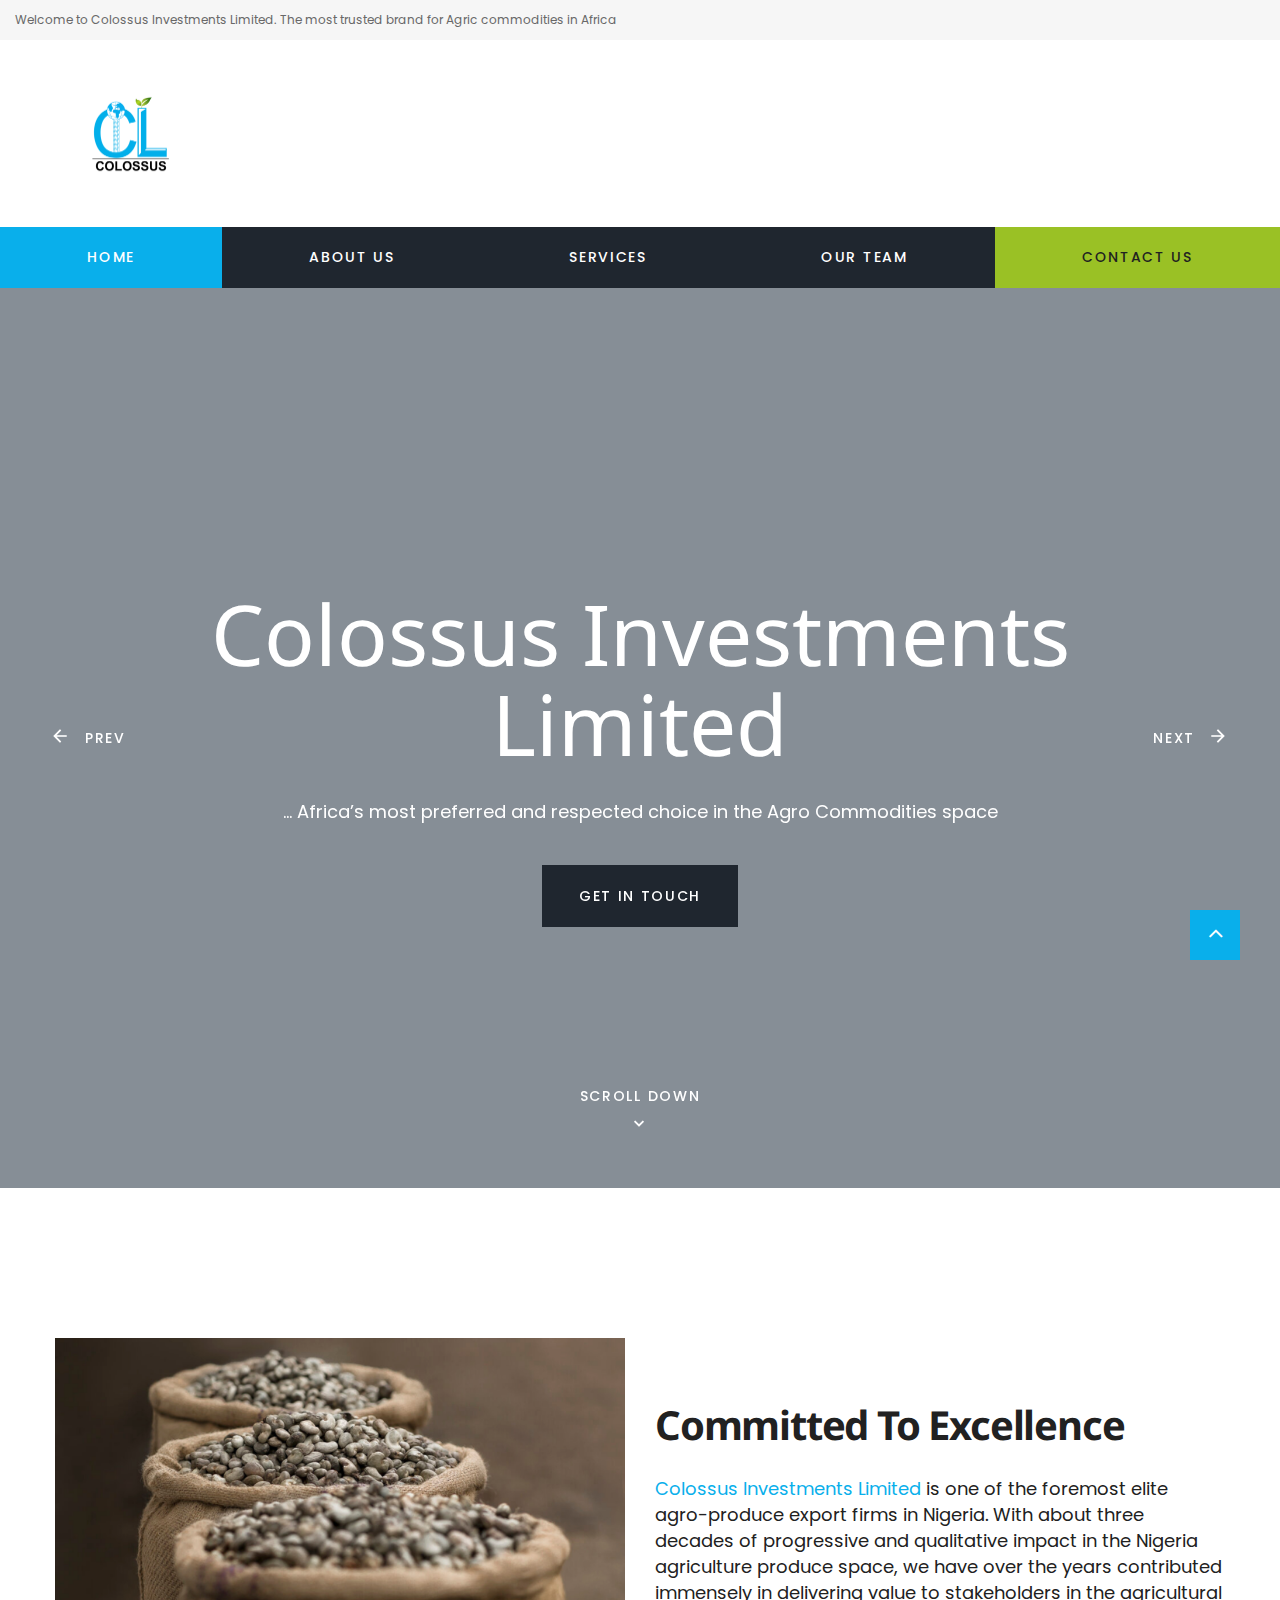
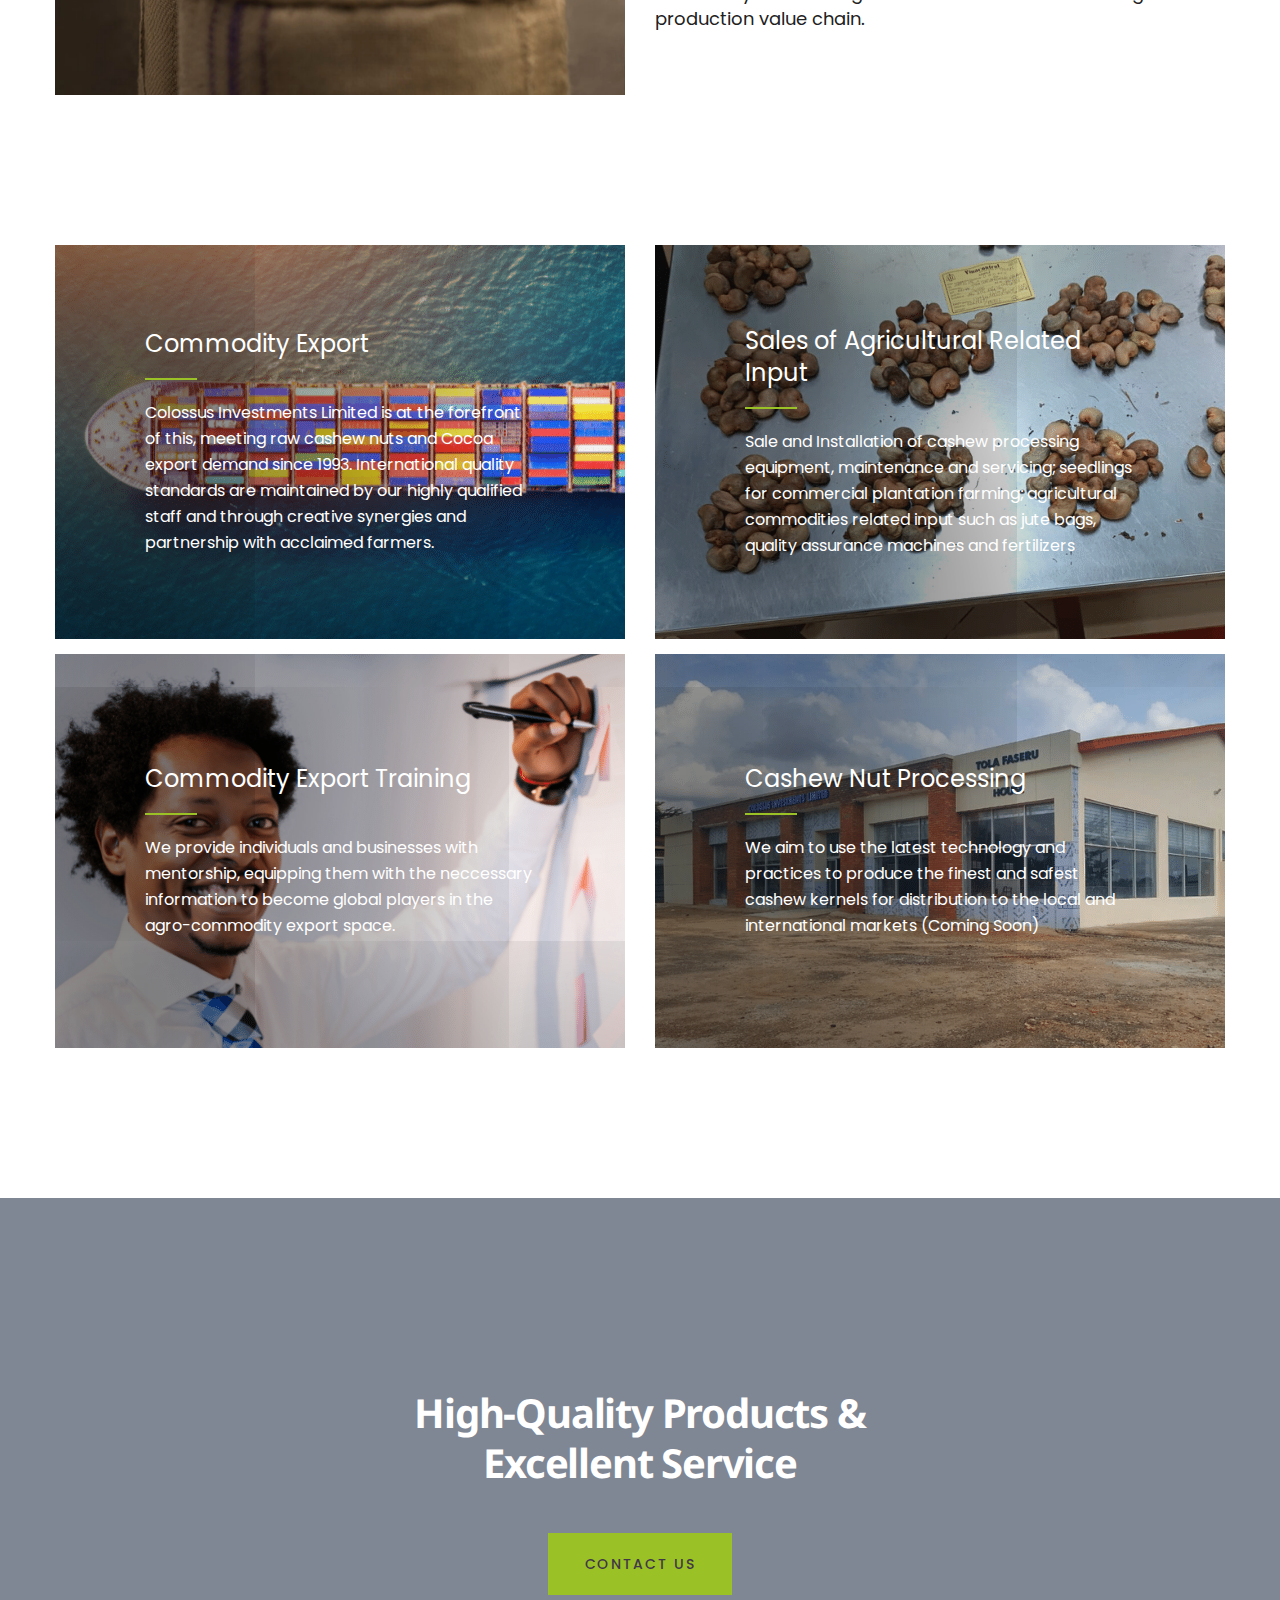
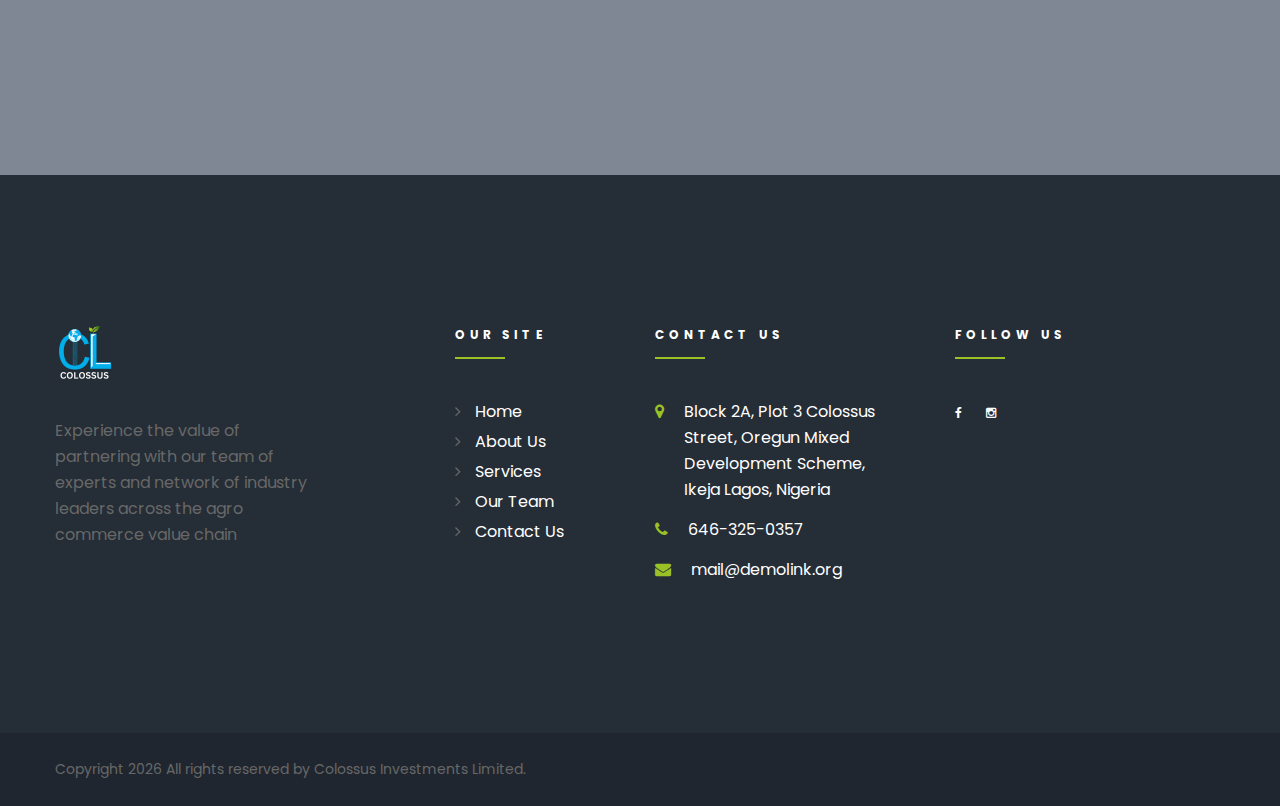
==== index.html @ e79ef907 "compressed images" ====
<!DOCTYPE html>
<html class="wide wow-animation" lang="en">

<head>
  <!-- Site Title-->
  <title>Colossus Investments Limited - A Leading Agro Commodities Export Company in Nigeria</title>
  <meta charset="utf-8">
  <meta name="viewport" content="width=device-width, height=device-height, initial-scale=1.0">
  <meta http-equiv="X-UA-Compatible" content="IE=edge">

  <link rel="apple-touch-icon" sizes="180x180" href="images/new/ico/apple-touch-icon.png">
  <link rel="icon" type="image/png" sizes="32x32" href="images/new/ico/favicon-32x32.png">
  <link rel="icon" type="image/png" sizes="16x16" href="images/new/ico/favicon-16x16.png">
  <link rel="manifest" href="/site.webmanifest">
  <link rel="mask-icon" href="images/new/ico/safari-pinned-tab.svg" color="#5bbad5">
  <meta name="msapplication-TileColor" content="#da532c">
  <meta name="theme-color" content="#ffffff">
  
  
  <link rel="stylesheet" type="text/css"
    href="//fonts.googleapis.com/css?family=Poppins:400,500,700%7CNoto+Sans:400,700">
  <link rel="stylesheet" href="css/style.css">
  <style>
    .ie-panel {
      display: none;
      background: #212121;
      padding: 10px 0;
      box-shadow: 3px 3px 5px 0 rgba(0, 0, 0, .3);
      clear: both;
      text-align: center;
      position: relative;
      z-index: 1;
    }

    html.ie-10 .ie-panel,
    html.lt-ie-10 .ie-panel {
      display: block;
    }
  </style>
</head>

<body>
  <div class="ie-panel"><a href="http://windows.microsoft.com/en-US/internet-explorer/"><img
        src="images/ie8-panel/warning_bar_0000_us.jpg" height="42" width="820"
        alt="You are using an outdated browser. For a faster, safer browsing experience, upgrade for free today."></a>
  </div>
  <div class="page-loader">
    <div>
      <div class="page-loader-body">
        <div class="preloader-container">
          <svg class="item1" x="0px" y="0px" width="60px" height="60px" viewbox="0 0 60 60">
            <path
              d="M6.541,35.989c0.524,1.795,1.25,3.526,2.169,5.15l-2.618,3.302c-0.855,1.079-0.759,2.618,0.203,3.59l4.509,4.509 c0.972,0.972,2.511,1.058,3.59,0.203l3.28-2.597c1.688,0.972,3.484,1.731,5.353,2.265l0.492,4.221 c0.16,1.368,1.314,2.394,2.682,2.394h6.379c1.368,0,2.522-1.026,2.682-2.394l0.47-4.071c2.009-0.524,3.932-1.304,5.738-2.319 l3.174,2.511c1.079,0.855,2.618,0.759,3.59-0.203l4.509-4.509c0.972-0.972,1.058-2.511,0.203-3.59l-2.468-3.131 c1.026-1.774,1.827-3.665,2.362-5.642l3.804-0.438c1.368-0.16,2.394-1.314,2.394-2.682V26.18c0-1.368-1.026-2.522-2.394-2.682 l-3.751-0.438c-0.513-1.955-1.282-3.825-2.265-5.578l2.308-2.917c0.855-1.079,0.759-2.618-0.203-3.59l-4.499-4.499 c-0.972-0.972-2.511-1.058-3.59-0.203l-2.832,2.244c-1.838-1.079-3.804-1.902-5.866-2.458L35.52,2.394 C35.36,1.026,34.206,0,32.838,0h-6.379c-1.368,0-2.522,1.026-2.682,2.394l-0.427,3.665c-2.116,0.566-4.135,1.421-6.016,2.543 l-2.939-2.329c-1.079-0.855-2.618-0.759-3.59,0.203l-4.509,4.509c-0.972,0.972-1.058,2.511-0.203,3.59l2.458,3.11 c-0.983,1.774-1.731,3.665-2.223,5.631l-3.932,0.449c-1.368,0.16-2.394,1.314-2.394,2.682v6.379c0,1.368,1.026,2.522,2.394,2.682 L6.541,35.989z M29.653,18.732c5.813,0,10.547,4.734,10.547,10.547s-4.734,10.547-10.547,10.547 c-5.813,0-10.547-4.734-10.547-10.547S23.84,18.732,29.653,18.732z">
            </path>
          </svg>
          <svg class="item2" x="0px" y="0px" width="48px" height="48px" viewbox="0 0 48 48">
            <path
              d="M41.095,7.317l-3.366-2.842c-1.036-0.876-2.565-0.833-3.548,0.096l-1.859,1.742c-1.571-0.759-3.238-1.293-4.958-1.603 L26.84,2.146c-0.267-1.325-1.496-2.244-2.843-2.137l-4.392,0.374C18.26,0.5,17.202,1.601,17.159,2.958l-0.085,2.607 c-1.688,0.609-3.281,1.443-4.734,2.49L10.117,6.58C8.985,5.832,7.478,6.046,6.602,7.082L3.759,10.47 c-0.876,1.037-0.834,2.565,0.096,3.548L5.8,16.09c-0.673,1.517-1.154,3.11-1.432,4.744L1.59,21.401 c-1.325,0.267-2.244,1.496-2.137,2.842l0.374,4.392c0.118,1.346,1.218,2.404,2.575,2.447l3.003,0.096 c0.545,1.432,1.261,2.789,2.126,4.061l-1.678,2.532c-0.748,1.133-0.534,2.639,0.502,3.516l3.366,2.842 c1.037,0.876,2.565,0.833,3.548-0.096l2.201-2.062c1.443,0.673,2.96,1.175,4.52,1.475l0.609,3.013 c0.267,1.325,1.496,2.244,2.842,2.137l4.392-0.374c1.346-0.118,2.404-1.218,2.447-2.575l0.096-2.949 c1.603-0.566,3.12-1.336,4.52-2.287l2.426,1.603c1.133,0.748,2.639,0.534,3.516-0.502l2.842-3.366 c0.876-1.037,0.833-2.565-0.096-3.548l-1.956-2.073c0.716-1.517,1.24-3.12,1.539-4.766l2.671-0.545 c1.325-0.267,2.244-1.496,2.137-2.842l-0.374-4.392c-0.118-1.346-1.218-2.404-2.575-2.447l-2.682-0.085 c-0.556-1.56-1.304-3.035-2.233-4.402l1.464-2.201C42.345,9.711,42.131,8.194,41.095,7.317z M24.543,32.706 c-4.744,0.406-8.933-3.131-9.329-7.875c-0.406-4.744,3.131-8.933,7.875-9.329c4.744-0.406,8.933,3.131,9.329,7.875 C32.824,28.122,29.287,32.311,24.543,32.706z">
            </path>
          </svg>
          <svg class="item3" x="0px" y="0px" width="40px" height="40px" viewbox="0 0 40 40">
            <path
              d="M2.427,15.569c-1.346,0.139-2.383,1.271-2.394,2.629l-0.032,2.703c-0.021,1.357,0.983,2.511,2.329,2.682l1.988,0.256 c0.331,1.208,0.801,2.362,1.41,3.452l-1.282,1.581c-0.855,1.058-0.791,2.575,0.16,3.548l1.891,1.934 c0.951,0.972,2.468,1.079,3.548,0.246l1.592-1.229c1.122,0.663,2.308,1.186,3.548,1.549l0.214,2.052 c0.139,1.346,1.272,2.383,2.629,2.394l2.704,0.032c1.357,0.021,2.511-0.983,2.682-2.329l0.246-1.945 c1.346-0.331,2.629-0.833,3.847-1.496l1.496,1.207c1.058,0.855,2.575,0.791,3.548-0.16l1.934-1.891 c0.972-0.951,1.079-2.468,0.246-3.548l-1.144-1.485c0.705-1.175,1.25-2.426,1.624-3.74l1.774-0.182 c1.346-0.139,2.383-1.272,2.394-2.629l0.032-2.704c0.021-1.357-0.983-2.511-2.329-2.682l-1.731-0.224 c-0.331-1.304-0.823-2.565-1.464-3.74l1.079-1.325c0.855-1.058,0.791-2.575-0.16-3.548l-1.891-1.934 c-0.951-0.972-2.469-1.079-3.548-0.246l-1.293,0.994c-1.218-0.737-2.522-1.304-3.889-1.688l-0.171-1.678 c-0.139-1.346-1.271-2.383-2.629-2.394L18.68,0c-1.357-0.021-2.511,0.983-2.682,2.329l-0.214,1.667 c-1.41,0.363-2.767,0.919-4.028,1.645l-1.336-1.09c-1.058-0.855-2.575-0.791-3.548,0.16L4.927,6.615 c-0.972,0.951-1.079,2.468-0.246,3.548l1.143,1.475c-0.663,1.175-1.186,2.426-1.528,3.74L2.427,15.569z M19.877,12.513 c3.879,0.043,6.988,3.238,6.946,7.117c-0.043,3.879-3.238,6.988-7.117,6.946c-3.879-0.043-6.988-3.238-6.946-7.117 C12.803,15.58,15.998,12.471,19.877,12.513z">
            </path>
          </svg>
        </div>
      </div>
    </div>
  </div>

  <div class="page text-center text-md-left">
    <!-- <a class="section section-banner d-none d-xl-flex"
      href="https://www.templatemonster.com/website-templates/monstroid2.html"
      style="background-image: url(images/banner/background-04-1920x60.jpg); background-image: -webkit-image-set( url(images/banner/background-04-1920x60.jpg) 1x, url(images/banner/background-04-3840x120.jpg) 2x )"><img
        src="images/banner/foreground-04-1600x60.png"
        srcset="images/banner/foreground-04-1600x60.png 1x, images/banner/foreground-04-3200x120.png 2x" alt=""
        width="1600" height="310"></a> -->
    
    <!-- Page Header-->
    <header class="page-head">
     
      <div class="rd-navbar-wrap">
       
        <nav class="rd-navbar rd-navbar-secondary" data-stick-up-clone="true" data-layout="rd-navbar-fixed"
          data-sm-layout="rd-navbar-fixed" data-sm-device-layout="rd-navbar-fixed" data-md-layout="rd-navbar-static"
          data-md-device-layout="rd-navbar-fixed" data-lg-layout="rd-navbar-static"
          data-lg-device-layout="rd-navbar-static" data-lg-stick-up-offset="252px">
         
          <div class="rd-navbar-inner">
            <span class="small">Welcome to Colossus Investments Limited. The most trusted brand for Agric commodities in
              Africa</span>
            <!--   <ul class="list-inline list-inline-lg offset-top-0">
              <li><a class="ioon icon-sm icon-silver-chalice fa-facebook" href="#"></a></li>
              <li><a class="ioon icon-sm icon-silver-chalice fa-twitter" href="#"></a></li>
              <li><a class="ioon icon-sm icon-silver-chalice fa-instagram" href="#"></a></li>
              <li><a class="ioon icon-sm icon-silver-chalice fa-google-plus" href="#"></a></li>
              <li><a class="ioon icon-sm icon-silver-chalice fa-pinterest-p" href="#"></a></li>
            </ul> -->
          </div>


          <div class="rd-navbar-inner">
            <!-- RD Navbar Panel-->
            <div class="rd-navbar-panel">
              <!-- RD Navbar Toggle-->
              <button class="rd-navbar-toggle" data-rd-navbar-toggle=".rd-navbar-nav-wrap"><span></span></button>
              <button class="rd-navbar-collapse-toggle"
                data-rd-navbar-toggle=".rd-navbar-collapse"><span></span></button>
              <div class="rd-navbar-brand">
                <a class="brand-name" href="/">
                  <img class="brand-device" src="images/new/logo_bg1.png" width="229" height="58"
                    alt="Colossus Investments Limited">
                  <img class="brand-mobile" src="images/new/logo_w2.png" width="229" height="58"
                    alt="Colossus Investments Limited">
                </a>
              </div>
            </div>
            <div class="rd-navbar-collapse animated">
              <div class="rd-navbar-collapse-items">
                <!-- <ul class="list-inline">
                
                  <li>
                    <div class="unit flex-row unit-spacing-xs">
                      <div class="unit-left"><span class="icon icon-primary fa-phone"></span></div>
                      <div class="unit-body">
                        <div class="title"><span class="small">CUSTOMER SUPPORT & SALES</span></div>
                        <h6><a href="tel:#">646-325-0357</a></h6>
                      </div>
                    </div>
                  </li>
                  <li>
                    <div class="unit flex-row unit-spacing-xs">
                      <div class="unit-left"><span class="icon icon-primary fa-map-marker"></span></div>
                      <div class="unit-body">
                        <div class="title"><span class="small">Address Info</span></div>
                        <h6><a href="#">Head Office - Cashew House, Lagos, Nigeria.</a></h6>
                      </div>
                    </div>
                  </li> 
                  <li>
                    <div class="unit flex-row unit-spacing-xs">
                      <div class="unit-left"><span class="icon icon-primary fa-clock-o"></span></div>
                      <div class="unit-body">
                        <div class="title"><span class="small">Opening hours </span></div>
                        <h6>Mon - Fri : 08:00 - 18:00</h6>
                      </div>
                    </div>
                  </li>
                </ul> -->
              </div>
              <div class="rd-navbar-collapse-items">
                <ul class="list-inline list-inline-lg offset-top-0">
                  <li><a class="ioon icon-sm icon-silver-chalice fa-facebook" href="#"></a></li>
                  <!-- <li><a class="ioon icon-sm icon-silver-chalice fa-twitter" href="#"></a></li> -->
                  <li><a class="ioon icon-sm icon-silver-chalice fa-instagram" href="#"></a></li>
                  <!-- <li><a class="ioon icon-sm icon-silver-chalice fa-google-plus" href="#"></a></li> -->
                  <!-- <li><a class="ioon icon-sm icon-silver-chalice fa-pinterest-p" href="#"></a></li> -->
                </ul>
              </div>
            </div>
          </div>


          <div class="rd-navbar-inner">
            <div class="rd-navbar-nav-wrap">
              <!-- RD Navbar Nav-->
              <ul class="rd-navbar-nav">
                <li class="active"><a href="/">Home</a></li>
                <li><a href="about.html">About Us</a></li>
                <li><a href="services.html">Services</a></li>
                <li><a href="team.html">Our Team</a></li>
                <li><a href="contacts.html">Contact Us</a></li>
                <!-- <li><a href="typography.html">Typography</a></li> -->
                <!-- <li><a href="#">Request a Quote</a></li> -->
              </ul>
            </div>
          </div>


        </nav>
      </div>
    </header>


    <div class="swiper-container swiper-slider swiper-secondary" data-autoplay="3500" data-height="100vh"
      data-min-height="300px">

      <div class="swiper-wrapper text-center">

        <div class="swiper-slide" data-slide-bg="images/new/stack-cool.png">
          <div class="swiper-slide-caption">
            <div class="container">
              <div class="row section-100-vh align-items-sm-center justify-content-sm-center">
                <div class="col-xxl-8 col-md-9"  data-caption-delay="200">
                  <h1 class="text-white">Colossus Investments Limited</h1>
                  <p class="h6 offset-top-30">… Africa’s most preferred and respected choice in the Agro Commodities space</p>
                  <div class="group">
                    <!-- <a class="btn btn-primary btn-form" href="#">Our services</a> -->
                    <a
                      class="btn btn-dark btn-form" href="#">Get in touch</a></div>
                </div>
              </div>
            </div>
          </div>
        </div>

        <div class="swiper-slide" data-slide-bg="images/new/cool-sesame.png">
          <div class="swiper-slide-caption">
            <div class="container">
              <div class="row section-100-vh align-items-sm-center justify-content-sm-center">
                <div class="col-xxl-8 col-md-9" data-caption-delay="200">
                  <!-- <div class="col-xxl-8 col-md-9" data-caption-animate="fadeInDown" data-caption-delay="200"> -->
                  <h1 class="text-white">Colossus Investments Limited</h1>
                  <p class="h6 offset-top-30">… Africa’s most preferred and respected choice in the Agro Commodities space</p>
                  <div class="group">
                    <!-- <a class="btn btn-primary btn-form" href="#">Our services</a> -->
                    <a
                      class="btn btn-dark btn-form" href="#">Get in touch</a></div>
                </div>
              </div>
            </div>
          </div>
        </div>
        <div class="swiper-slide" data-slide-bg="images/new/cash-fruit-cool.png">
          <div class="swiper-slide-caption">
            <div class="container">
              <div class="row section-100-vh align-items-sm-center justify-content-sm-center">
                <div class="col-xxl-8 col-md-9"  data-caption-delay="200">
                  <h1 class="text-white">Colossus Investments Limited</h1>
                  <p class="h6 offset-top-30">… Africa’s most preferred and respected choice in the Agro Commodities space</p>
                  <div class="group">
                    <!-- <a class="btn btn-primary btn-form" href="#">Our services</a> -->
                    <a
                      class="btn btn-dark btn-form" href="#">Get in touch</a></div>
                </div>
              </div>
            </div>
          </div>
        </div>
        
      </div>
      <div class="swiper-button-prev"><span>Prev</span></div>
      <div class="swiper-button-next"><span>Next</span></div>
      <div class="custom-way-point custom-way-point-swiper animated" data-custom-scroll-to="custom-way-point">Scroll
        down</div>
    </div>


    <section class="section-75 section-md-120 section-lg-120 section-xl-150" id="custom-way-point">
      
      <div class="container text-left">


        <div class="row justify-content-sm-center ">
          <div class="col-xl-12 col-md-8 col-lg-9">
            <div class="row row-30 align-items-xl-center justify-content-xl-between">
              <div class="col-xl-6"><img class="img-responsive" src="images/new/home-bag.png" alt="" width="735"
                  height="460" />
              </div>
              <div class="col-xl-6">
                <h2>Committed To Excellence</h2><br/>
                <h6><span class="text-primary">Colossus Investments Limited</span>  is one of the foremost elite agro-produce export firms in Nigeria. 
                  With about three decades of progressive and qualitative impact in the Nigeria agriculture produce space, 
                  we have over the years contributed immensely in delivering value to stakeholders in the agricultural production value chain.</h6>
                <!-- <p>	
                  Colossus Investments Limited is one of the foremost elite agro produce export firm in Nigeria. 
                  With about three decades of progressive and qualitative impact in the Nigeria agriculture produce space, 
                  we have over the years contributed immensely in delivering value to stakeholders in the agriculture produce 
                  and value chain.
                  </p> -->
              </div>
            </div>
          </div>
        </div>

        
        <div class="row row-15 justify-content-sm-center offset-top-60 offset-md-top-125 offset-lg-top-150">
          <div class="col-md-9 col-lg-6">
            <div class="box-info-custom" style="background-image: url(images/new/shipping1.png );">
              <div class="box-info-custom-inner">
                <h5 class="box-info-custom-title"><a href="#"> Commodity Export</a></h5>
                <!-- <p>Nigeria is a major and growing player in the global Cashew, Cocoa and Sesame seed production industries.  -->
                 <p >Colossus Investments Limited is at the forefront of this, meeting raw cashew nuts and Cocoa export demand since 1993. 
                  International quality standards are maintained by our highly qualified staff and through creative synergies and partnership with acclaimed farmers.</p>
              </div>
            </div>
          </div>
          <div class="col-md-9 col-lg-6">
            <div class="box-info-custom" style="background-image: url(images/new/agric-tools.png );">
              <div class="box-info-custom-inner">
                <h5 class="box-info-custom-title"><a href="#"> Sales of Agricultural Related Input</a></h5>
              
                <p >Sale and Installation of cashew processing equipment, maintenance and servicing; seedlings for commercial plantation farming;
                  agricultural commodities related input such as jute bags, quality assurance machines and fertilizers</p>
              </div>
            </div>
          </div>
          <div class="col-md-9 col-lg-6">
            <div class="box-info-custom" style="background-image: url(images/new/train1.png );">
              <div class="box-info-custom-inner">
                <h5 class="box-info-custom-title"><a href="#">Commodity Export Training</a></h5>
                <p >We provide individuals and businesses with mentorship, equipping them with the neccessary information to become global players in the agro-commodity export space.</p>
              </div>
            </div>
          </div>
          <div class="col-md-9 col-lg-6">
            <div class="box-info-custom" style="background-image: url(images/new/service-process.png );">
              <div class="box-info-custom-inner">
                <h5 class="box-info-custom-title"><a href="#">Cashew Nut Processing</a></h5>
                <p >We aim to use the latest technology and practices to produce the finest and safest cashew kernels for distribution to the local and international markets (Coming Soon)</p>
              </div>
            </div>
          </div>
        </div>


        

      </div>
    </section>

    <section class="bg-image-filter bg-image bg-image-fixed section-xxl"
      style="background-image: url(&quot;images/new/home-cocoa.png&quot;);">
      <div class="container filter-inner-wrap">
        <div class="row justify-content-sm-center text-center">
          <div class="col-sm-10 col-md-8 col-lg-6">
            <h2 class="text-white"><span class="small text-white"></span>High-Quality Products &<br class="d-none d-lg-block"> Excellent Service
            </h2><a class="btn btn-default btn-form btn-default-white" href="contacts.html">Contact us</a>
          </div>
        </div>
      </div>
    </section>

   


    <!-- <section class="section-75 section-md-120 section-lg-120 section-xl-150 bg-table">
      <div class="container">
        <h2><span class="small">Latest news</span>News & Events</h2>
        <div class="row justify-content-sm-center text-lg-left row-55">
          <div class="col-sm-10 col-md-6 col-xl-4">
            <article class="blog-grid blog-grid-custom"><a class="blog-grid-image" href="#"><img class="img-responsive"
                  src="images/home-3-06-485x250.jpg" alt="" width="485" height="250" />
                <div class="blog-grid-title">oven repair</div>
              </a>
              <div class="blog-grid-content">
                <h5><a class="text-primary" href="#">How to Repair a Gas Range</a></h5>
                <p>If the burners on your stove don't light or the oven isn't heating, you can usually solve the problem
                  in five minutes and save the cost of a service call.</p>
                <p class="text-darker">
                  <time datetime="2019">August 11, 2019</time>
                </p>
              </div>
            </article>
          </div>
          <div class="col-sm-10 col-md-6 col-xl-4">
            <article class="blog-grid blog-grid-custom"><a class="blog-grid-image" href="#"><img class="img-responsive"
                  src="images/home-3-07-485x250.jpg" alt="" width="485" height="250" />
                <div class="blog-grid-title">tablet repair</div>
              </a>
              <div class="blog-grid-content">
                <h5><a class="text-primary" href="#">How to Repair Android Tablets</a></h5>
                <p>Do you need a tablet repair service? It's easy to fall in love with your tablet, as it offers the
                  perfect combination of size and function. Whether you use it for work, school, or play...</p>
                <p class="text-darker">
                  <time datetime="2019">August 21, 2019</time>
                </p>
              </div>
            </article>
          </div>
          <div class="col-sm-10 col-md-6 col-xl-4">
            <article class="blog-grid blog-grid-custom"><a class="blog-grid-image" href="#"><img class="img-responsive"
                  src="images/home-3-08-485x250.jpg" alt="" width="485" height="250" />
                <div class="blog-grid-title">refrigerator Repair</div>
              </a>
              <div class="blog-grid-content">
                <h5><a class="text-primary" href="#">20 Tools Every Homeowner Should Have</a></h5>
                <p>You probably have a hammer, but that's just a start. These 20 tools and devices are superstars for
                  household projects and repairs. If you love tools or just need to stock a basic...</p>
                <p class="text-darker">
                  <time datetime="2019">September 1, 2019</time>
                </p>
              </div>
            </article>
          </div>
        </div>
      </div>
    </section> -->

  
    <!-- Page Footer-->
    <footer class="page-footer page-footer-classic">
      <section class="section-75 section-sm-80 section-md-100 section-xl-150">
        <div class="container">
          <div class="row text-md-left row-55">
            <div class="col-md-6 col-xl-3 col-xxl-4"><a href="/"><img class="img-responsive"
                  src="images/new/logo_w2.png" alt="" width="229" height="58" /></a>
              <p class="offset-top-20 offset-md-top-35 inset-xxl-right-30">Experience the value of partnering with our team of experts and network of industry leaders across the agro commerce value chain</p>
            </div>

            <div class="col-sm-6 col-md-3 col-xl-1 col-lg-3">
         
            </div>

            <div class="col-sm-6 col-md-3 col-xl-2 col-lg-3"><span
              class="small text-spacing-340 text-white text-uppercase font-weight-bold page-footer-classic-title">
              Our Site</span>
            <ul class="list list-marked offset-top-30 list-xs offset-md-top-40">
              <li><a class="text-white" href="/">Home</a></li>
              <li><a class="text-white" href="about.html">About Us</a></li>
              <li><a class="text-white" href="services.html">Services</a></li>
              <li><a class="text-white" href="team.html">Our Team</a></li>
              <li><a class="text-white" href="contacts.html">Contact Us</a></li>
            </ul>
          </div>
          

            <div class="col-md-6 col-xl-3 col-lg-5">
              <div class="inset-xl-right-30">
                <span
                  class="small text-spacing-340 text-white text-uppercase font-weight-bold page-footer-classic-title">Contact
                  us</span>
                <ul class="list offset-top-30 text-left offset-md-top-40">
                  <li>
                    <div class="unit flex-row unit-spacing-xs">
                      <div class="unit-left"><span class="icon icon--school-bus-yellow fa-map-marker"></span></div>
                      <div class="unit-body"><a class="text-school-bus-yellow-white" href="#">Block 2A, Plot 3 Colossus Street, 
                        Oregun Mixed Development Scheme, 
                        Ikeja Lagos, Nigeria</a></div>
                    </div>
                  </li>
                  <li>
                    <div class="unit flex-row unit-spacing-xs">
                      <div class="unit-left"><span class="icon icon--school-bus-yellow fa-phone"></span></div>
                      <div class="unit-body"><a class="text-school-bus-yellow-white" href="tel:#">646-325-0357</a></div>
                    </div>
                  </li>
                  <li>
                    <div class="unit flex-row unit-spacing-xs">
                      <div class="unit-left"><span class="icon icon--school-bus-yellow fa-envelope"></span></div>
                      <div class="unit-body"><a class="text-school-bus-yellow-white"
                          href="mailto:#">mail@demolink.org</a></div>
                    </div>
                  </li>
                </ul>
              </div>
            </div>
            <div class="col-md-6 col-xl-3 col-xxl-2 col-lg-5">
              <div class="inset-xl-right-30">
                <span
                  class="small text-spacing-340 text-white text-uppercase font-weight-bold page-footer-classic-title">
                  Follow us
                </span>
                <ul class="list-inline list-inline-lg offset-top-30 offset-md-top-40">
                  <li><a class="ioon icon-sm icon--school-bus-yellow-white fa-facebook" href="#"></a></li>
                  <!-- <li><a class="ioon icon-sm icon--school-bus-yellow-white fa-twitter" href="#"></a></li> -->
                  <li><a class="ioon icon-sm icon--school-bus-yellow-white fa-instagram" href="#"></a></li>
                  <!-- <li><a class="ioon icon-sm icon--school-bus-yellow-white fa-google-plus" href="#"></a></li> -->
                  <!-- <li><a class="ioon icon-sm icon--school-bus-yellow-white fa-pinterest-p" href="#"></a></li> -->
                </ul>
              </div>
            </div>
          </div>
        </div>
      </section>
      <section class="section-25 bg-black-2">
        <div class="container">
          <div class="row align-items-md-center row-30">
            <div class="col-md-8 text-md-left">
              <p class="small-xs">Copyright <span class="copyright-year"></span> All rights reserved by Colossus
                Investments Limited.
              </p>
            </div>
         
          </div>
        </div>
      </section>
    </footer>
  </div>
  <div class="snackbars" id="form-output-global"></div>
  <script src="js/core.min.js"></script>
  <script src="js/script.js"></script>
</body>

</html>
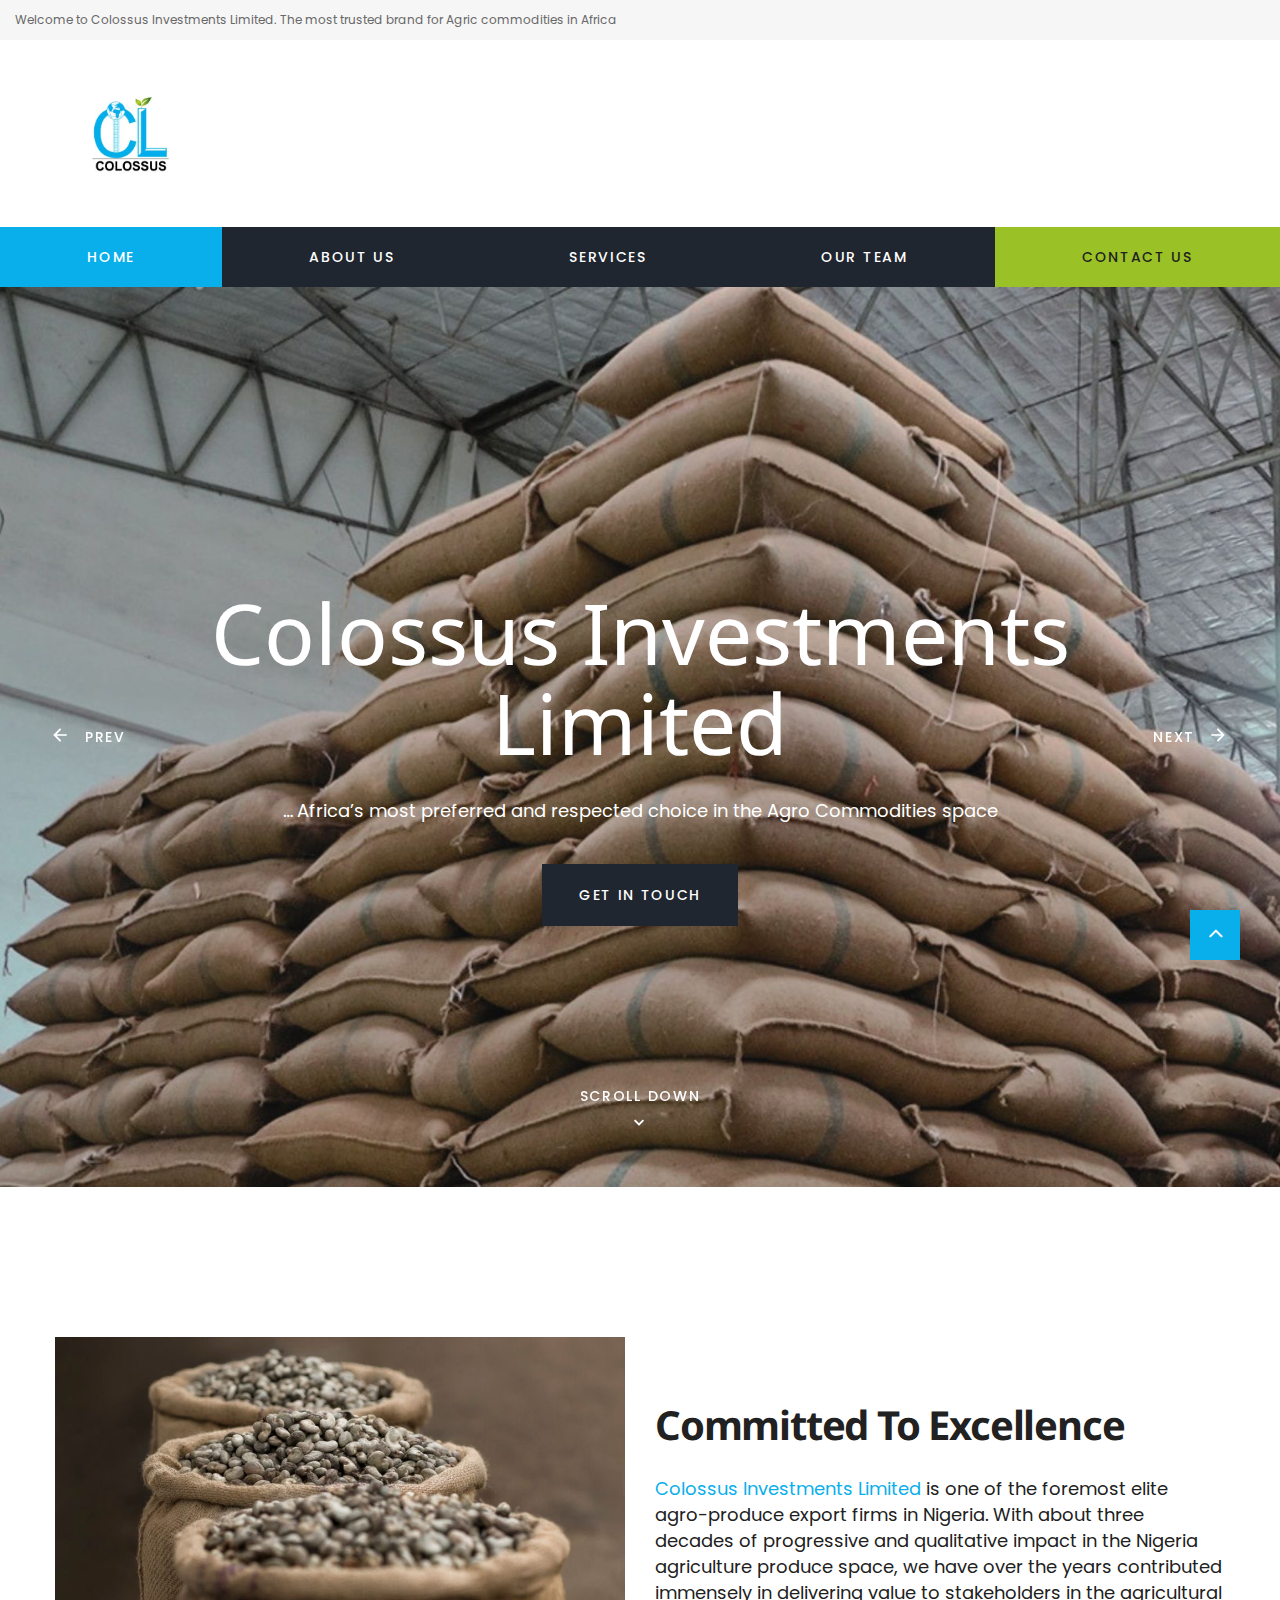
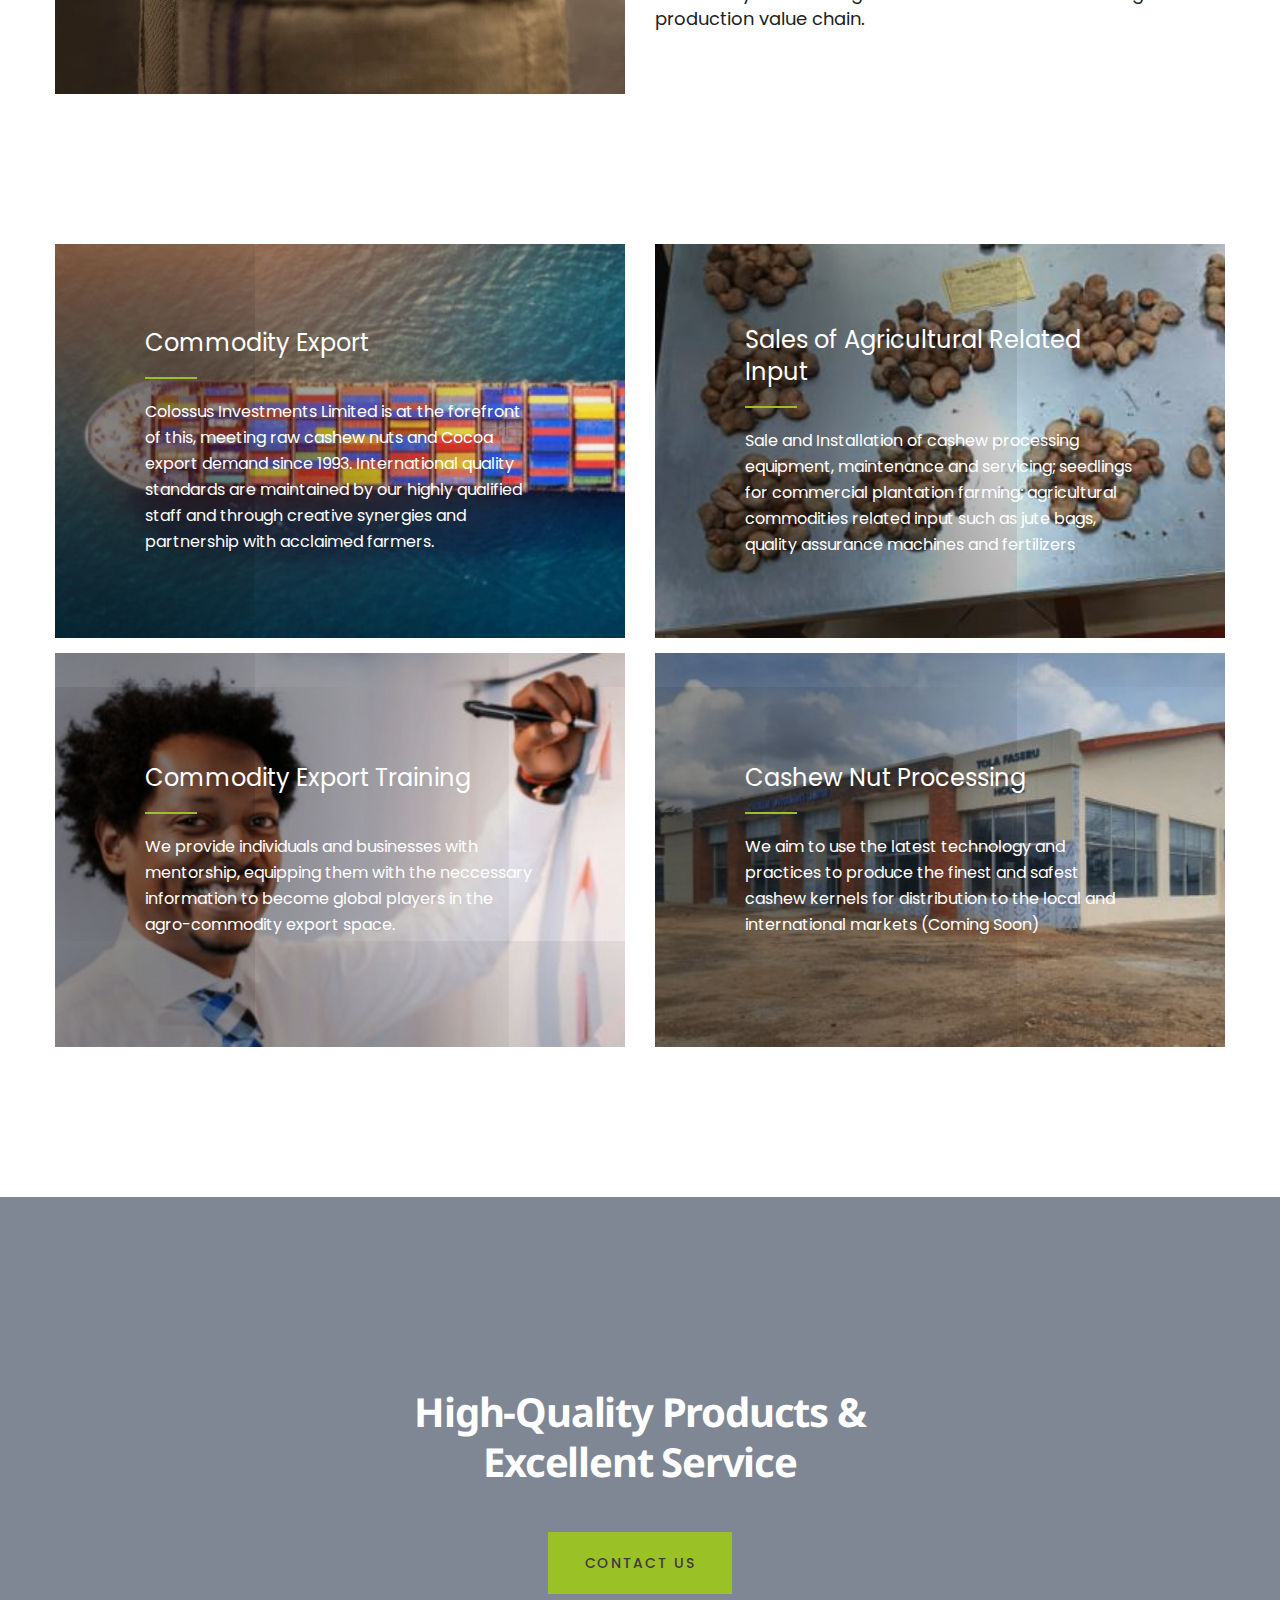
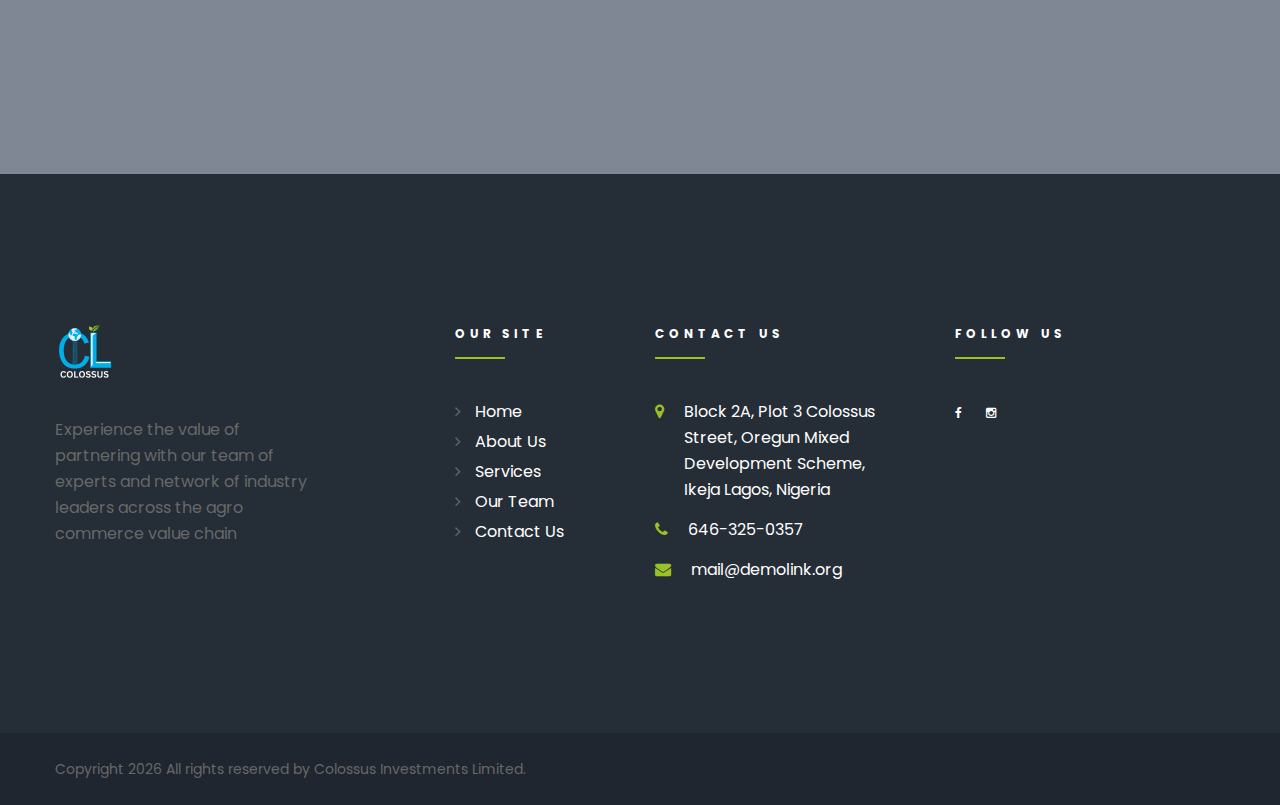
==== commit ec4d6adc: "resized images" ====
--- a/index.html
+++ b/index.html
@@ -72,8 +72,8 @@
     <!-- <a class="section section-banner d-none d-xl-flex"
       href="https://www.templatemonster.com/website-templates/monstroid2.html"
       style="background-image: url(images/banner/background-04-1920x60.jpg); background-image: -webkit-image-set( url(images/banner/background-04-1920x60.jpg) 1x, url(images/banner/background-04-3840x120.jpg) 2x )"><img
-        src="images/banner/foreground-04-1600x60.png"
-        srcset="images/banner/foreground-04-1600x60.png 1x, images/banner/foreground-04-3200x120.png 2x" alt=""
+        src="images/banner/foreground-04-1600x60.jpg"
+        srcset="images/banner/foreground-04-1600x60.jpg 1x, images/banner/foreground-04-3200x120.jpg 2x" alt=""
         width="1600" height="310"></a> -->
     
     <!-- Page Header-->
@@ -108,7 +108,7 @@
                 data-rd-navbar-toggle=".rd-navbar-collapse"><span></span></button>
               <div class="rd-navbar-brand">
                 <a class="brand-name" href="/">
-                  <img class="brand-device" src="images/new/logo_bg1.png" width="229" height="58"
+                  <img class="brand-device" src="images/new/logo_bg1.jpg" width="229" height="58"
                     alt="Colossus Investments Limited">
                   <img class="brand-mobile" src="images/new/logo_w2.png" width="229" height="58"
                     alt="Colossus Investments Limited">
@@ -187,7 +187,7 @@
 
       <div class="swiper-wrapper text-center">
 
-        <div class="swiper-slide" data-slide-bg="images/new/stack-cool.png">
+        <div class="swiper-slide" data-slide-bg="images/new/stack-cool.jpg">
           <div class="swiper-slide-caption">
             <div class="container">
               <div class="row section-100-vh align-items-sm-center justify-content-sm-center">
@@ -204,7 +204,7 @@
           </div>
         </div>
 
-        <div class="swiper-slide" data-slide-bg="images/new/cool-sesame.png">
+        <div class="swiper-slide" data-slide-bg="images/new/cool-sesame.jpg">
           <div class="swiper-slide-caption">
             <div class="container">
               <div class="row section-100-vh align-items-sm-center justify-content-sm-center">
@@ -221,7 +221,7 @@
             </div>
           </div>
         </div>
-        <div class="swiper-slide" data-slide-bg="images/new/cash-fruit-cool.png">
+        <div class="swiper-slide" data-slide-bg="images/new/cash-fruit-cool.jpg">
           <div class="swiper-slide-caption">
             <div class="container">
               <div class="row section-100-vh align-items-sm-center justify-content-sm-center">
@@ -254,7 +254,7 @@
         <div class="row justify-content-sm-center ">
           <div class="col-xl-12 col-md-8 col-lg-9">
             <div class="row row-30 align-items-xl-center justify-content-xl-between">
-              <div class="col-xl-6"><img class="img-responsive" src="images/new/home-bag.png" alt="" width="735"
+              <div class="col-xl-6"><img class="img-responsive" src="images/new/home-bag.jpg" alt="" width="735"
                   height="460" />
               </div>
               <div class="col-xl-6">
@@ -276,7 +276,7 @@
         
         <div class="row row-15 justify-content-sm-center offset-top-60 offset-md-top-125 offset-lg-top-150">
           <div class="col-md-9 col-lg-6">
-            <div class="box-info-custom" style="background-image: url(images/new/shipping1.png );">
+            <div class="box-info-custom" style="background-image: url(images/new/shipping1.jpg );">
               <div class="box-info-custom-inner">
                 <h5 class="box-info-custom-title"><a href="#"> Commodity Export</a></h5>
                 <!-- <p>Nigeria is a major and growing player in the global Cashew, Cocoa and Sesame seed production industries.  -->
@@ -286,7 +286,7 @@
             </div>
           </div>
           <div class="col-md-9 col-lg-6">
-            <div class="box-info-custom" style="background-image: url(images/new/agric-tools.png );">
+            <div class="box-info-custom" style="background-image: url(images/new/agric-tools.jpg );">
               <div class="box-info-custom-inner">
                 <h5 class="box-info-custom-title"><a href="#"> Sales of Agricultural Related Input</a></h5>
               
@@ -296,7 +296,7 @@
             </div>
           </div>
           <div class="col-md-9 col-lg-6">
-            <div class="box-info-custom" style="background-image: url(images/new/train1.png );">
+            <div class="box-info-custom" style="background-image: url(images/new/train1.jpg );">
               <div class="box-info-custom-inner">
                 <h5 class="box-info-custom-title"><a href="#">Commodity Export Training</a></h5>
                 <p >We provide individuals and businesses with mentorship, equipping them with the neccessary information to become global players in the agro-commodity export space.</p>
@@ -304,7 +304,7 @@
             </div>
           </div>
           <div class="col-md-9 col-lg-6">
-            <div class="box-info-custom" style="background-image: url(images/new/service-process.png );">
+            <div class="box-info-custom" style="background-image: url(images/new/service-process.jpg );">
               <div class="box-info-custom-inner">
                 <h5 class="box-info-custom-title"><a href="#">Cashew Nut Processing</a></h5>
                 <p >We aim to use the latest technology and practices to produce the finest and safest cashew kernels for distribution to the local and international markets (Coming Soon)</p>
@@ -320,7 +320,7 @@
     </section>
 
     <section class="bg-image-filter bg-image bg-image-fixed section-xxl"
-      style="background-image: url(&quot;images/new/home-cocoa.png&quot;);">
+      style="background-image: url(&quot;images/new/home-cocoa.jpg&quot;);">
       <div class="container filter-inner-wrap">
         <div class="row justify-content-sm-center text-center">
           <div class="col-sm-10 col-md-8 col-lg-6">
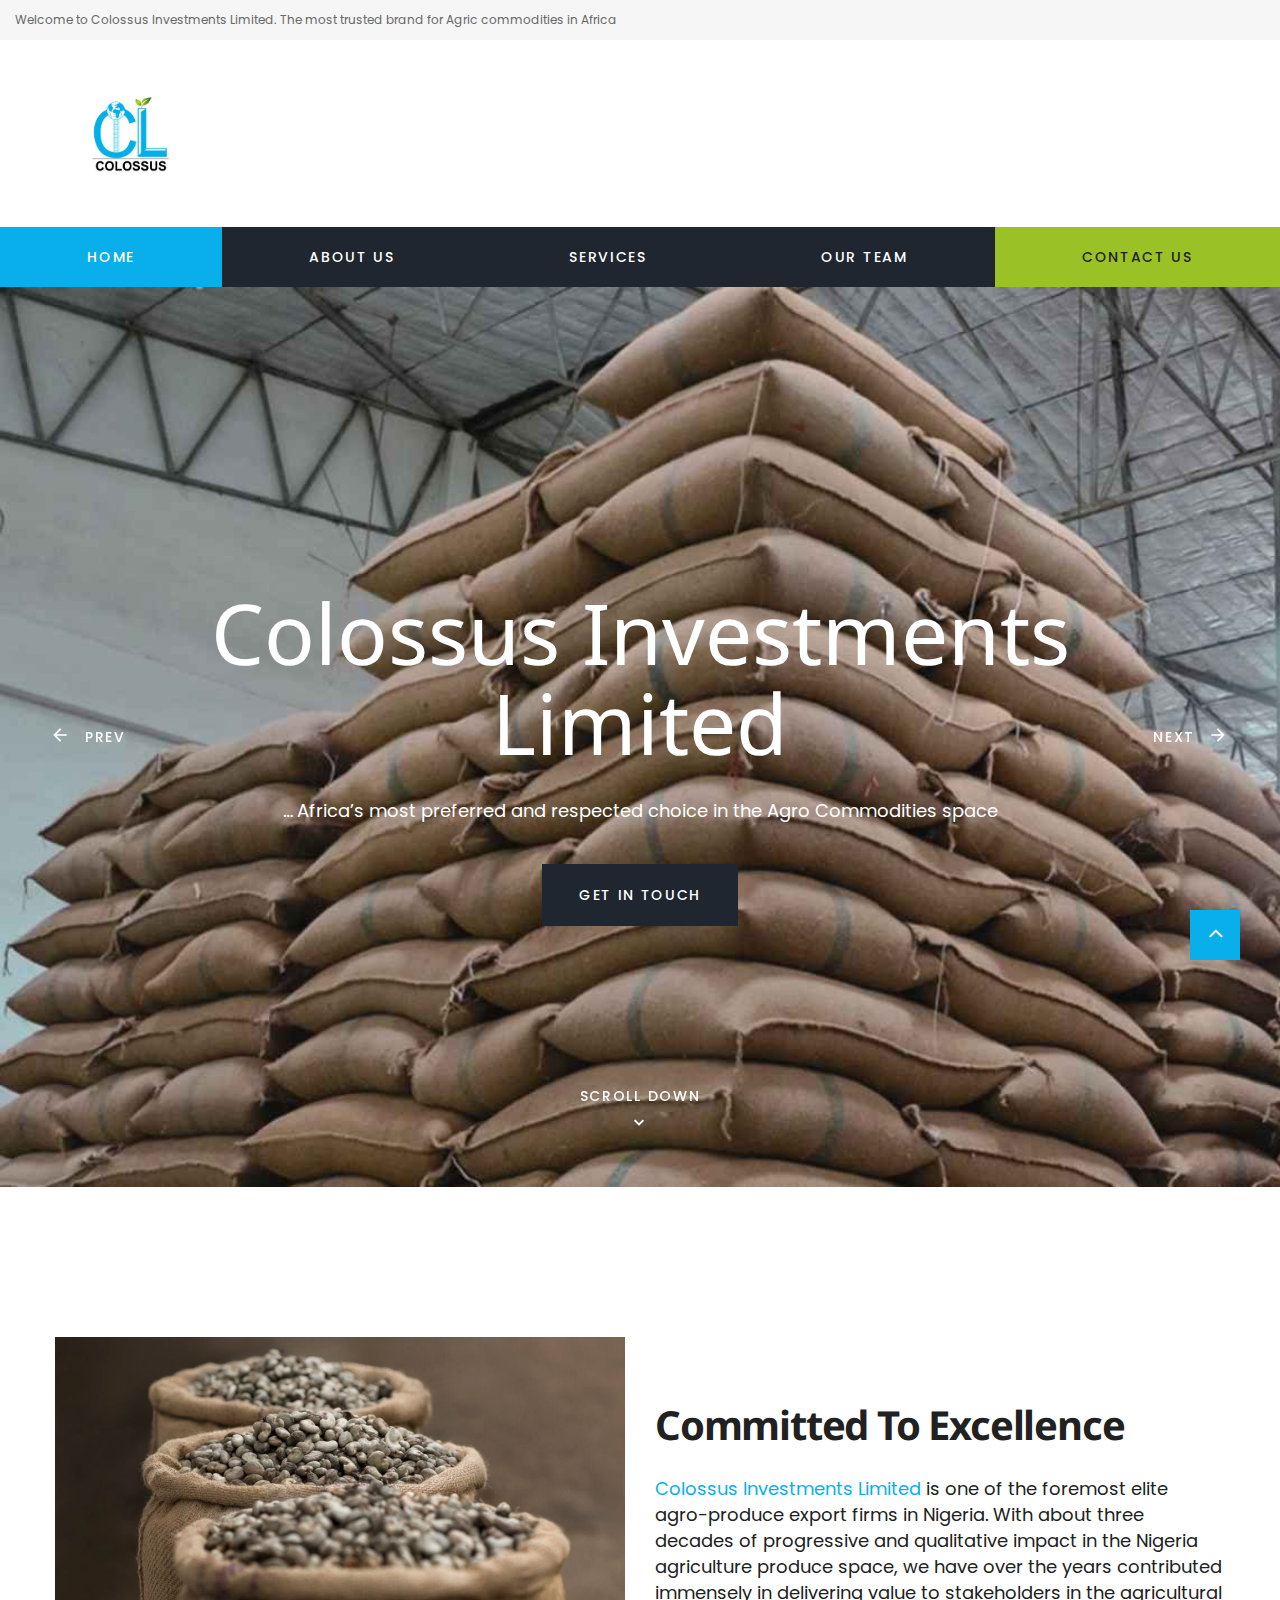
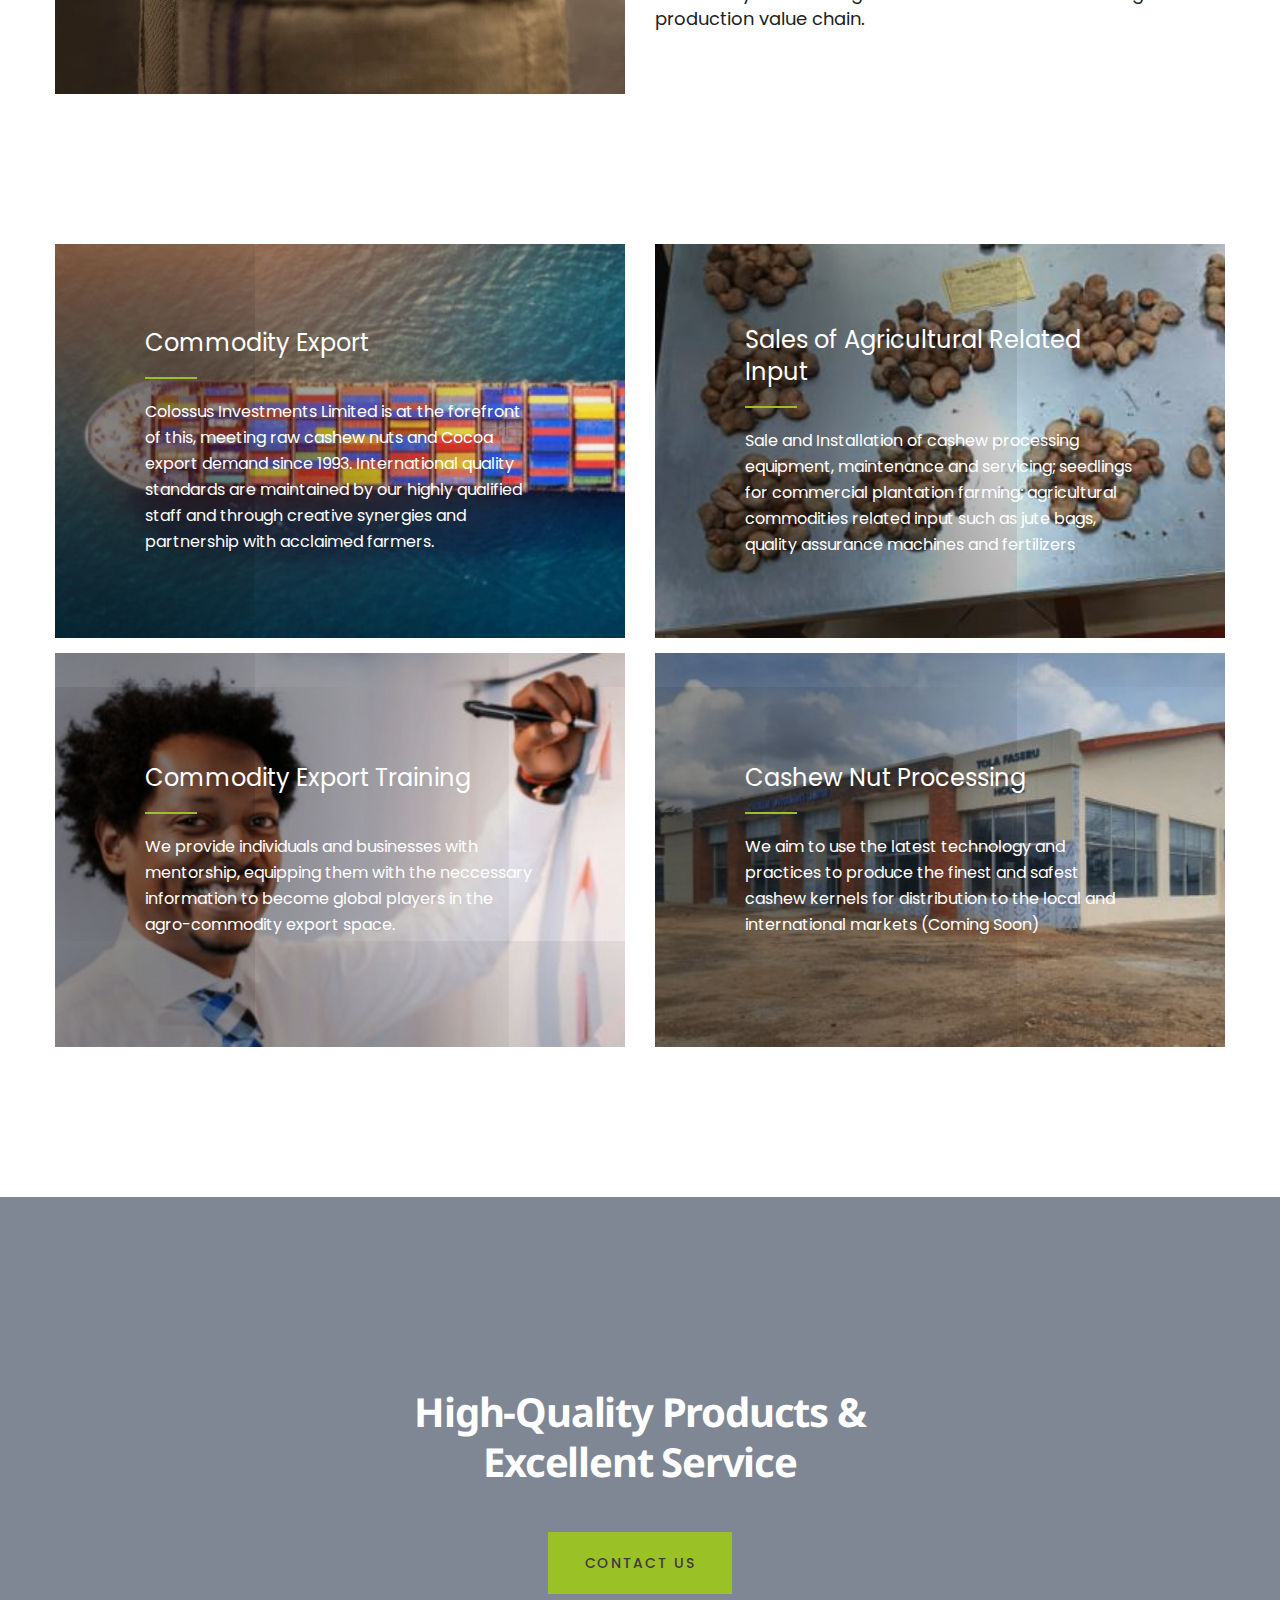
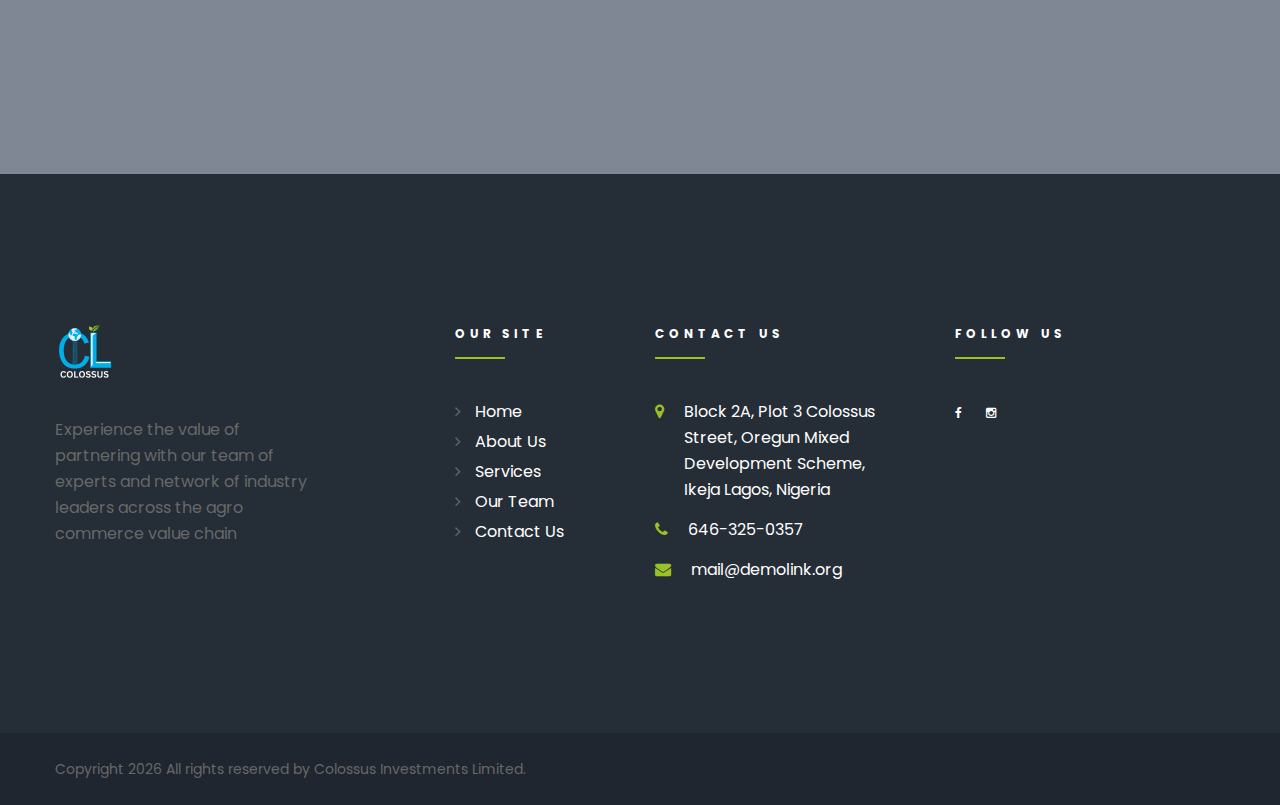
==== commit ece465f5: "update banner image sizes" ====
--- a/index.html
+++ b/index.html
@@ -402,7 +402,7 @@
          
             </div>
 
-            <div class="col-sm-6 col-md-3 col-xl-2 col-lg-3"><span
+            <div class="col-sm-12 col-md-6 col-xl-2 col-lg-6"><span
               class="small text-spacing-340 text-white text-uppercase font-weight-bold page-footer-classic-title">
               Our Site</span>
             <ul class="list list-marked offset-top-30 list-xs offset-md-top-40">
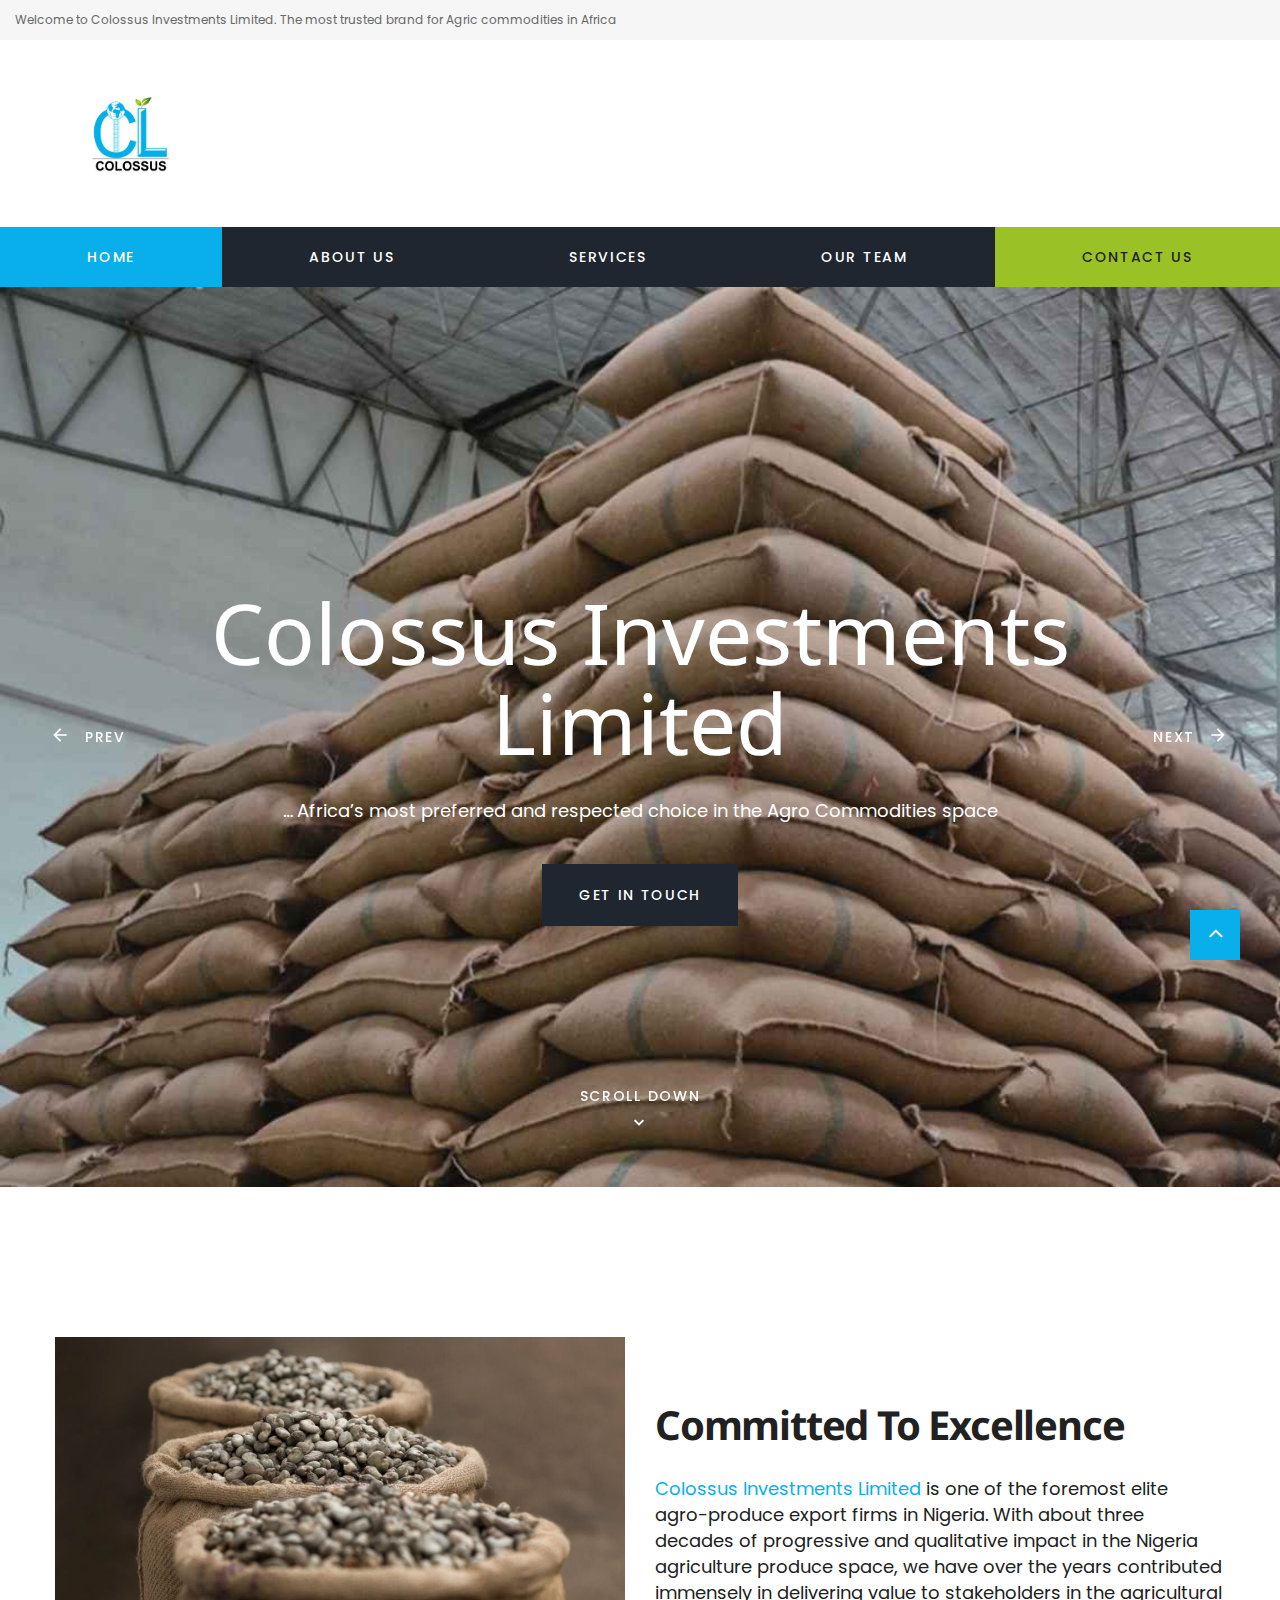
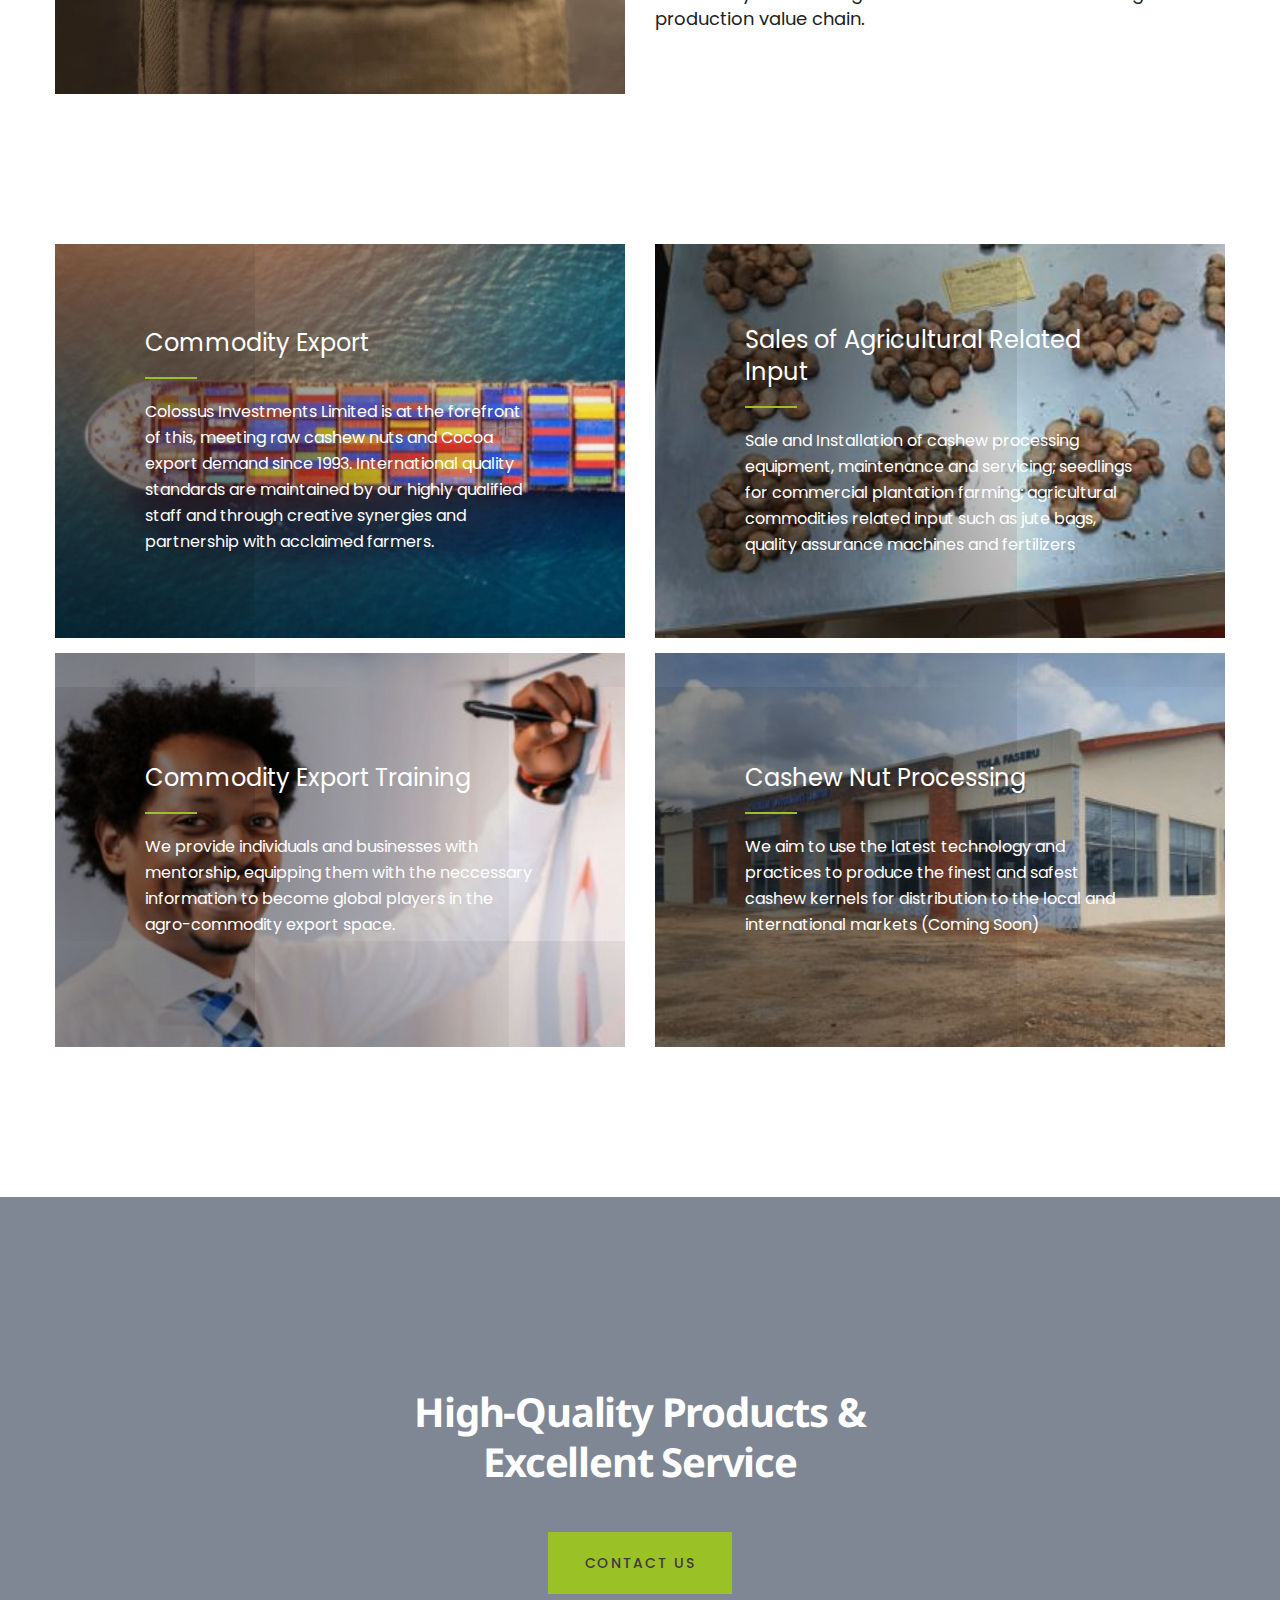
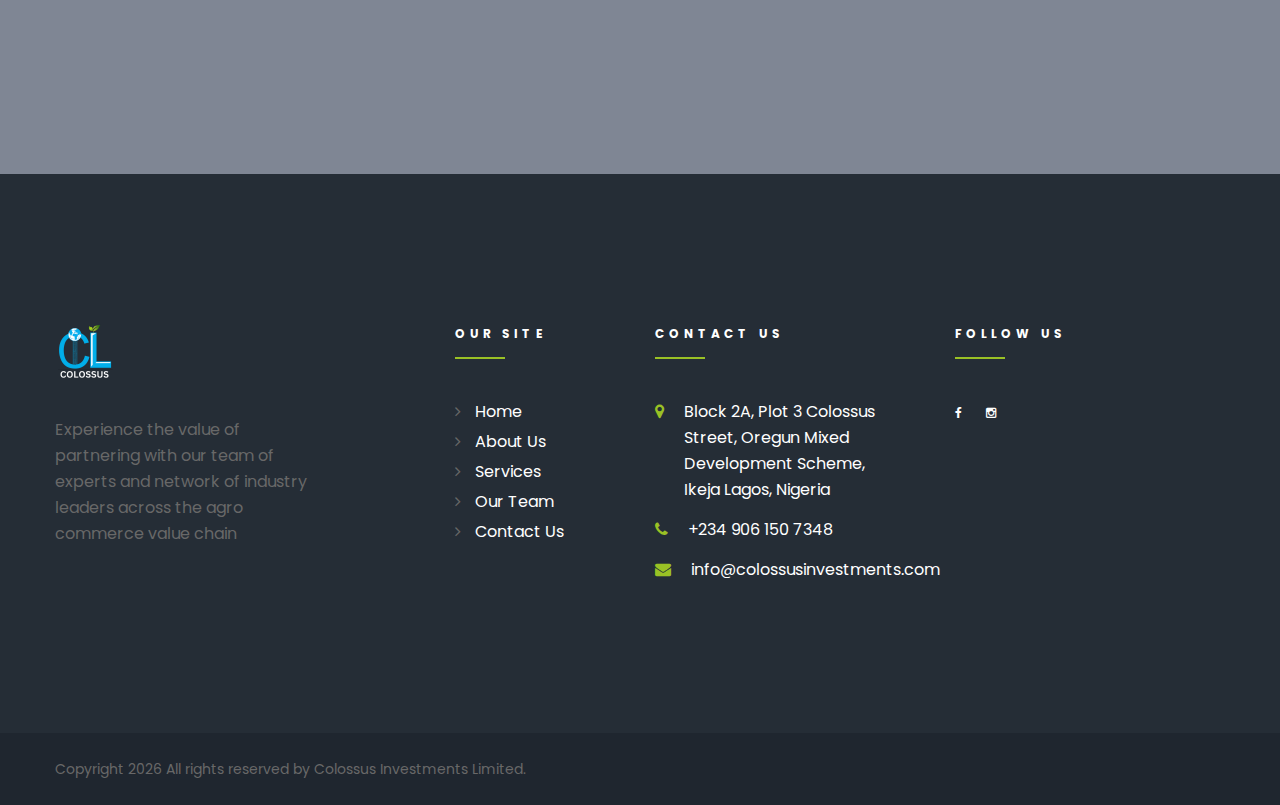
==== commit 9c417970: "clean up 1" ====
--- a/index.html
+++ b/index.html
@@ -432,16 +432,15 @@
                   <li>
                     <div class="unit flex-row unit-spacing-xs">
                       <div class="unit-left"><span class="icon icon--school-bus-yellow fa-phone"></span></div>
-                      <div class="unit-body"><a class="text-school-bus-yellow-white" href="tel:#">646-325-0357</a></div>
+                      <div class="unit-body"><a class="text-school-bus-yellow-white" href="tel:#">+234 906 150 7348</a></div>
                     </div>
                   </li>
                   <li>
                     <div class="unit flex-row unit-spacing-xs">
                       <div class="unit-left"><span class="icon icon--school-bus-yellow fa-envelope"></span></div>
                       <div class="unit-body"><a class="text-school-bus-yellow-white"
-                          href="mailto:#">mail@demolink.org</a></div>
-                    </div>
-                  </li>
+                          href="mailto:#">info@colossusinvestments.com</a></div>
+                    </div>
                 </ul>
               </div>
             </div>
--- a/css/style.css
+++ b/css/style.css
@@ -34987,7 +34987,7 @@
 @media (min-width: 768px) {
 	.rd-map-wrap {
 		position: relative;
-		height: 665px;
+		height: 505px;
 	}
 	.rd-map-wrap .google-map-container {
 		position: absolute;
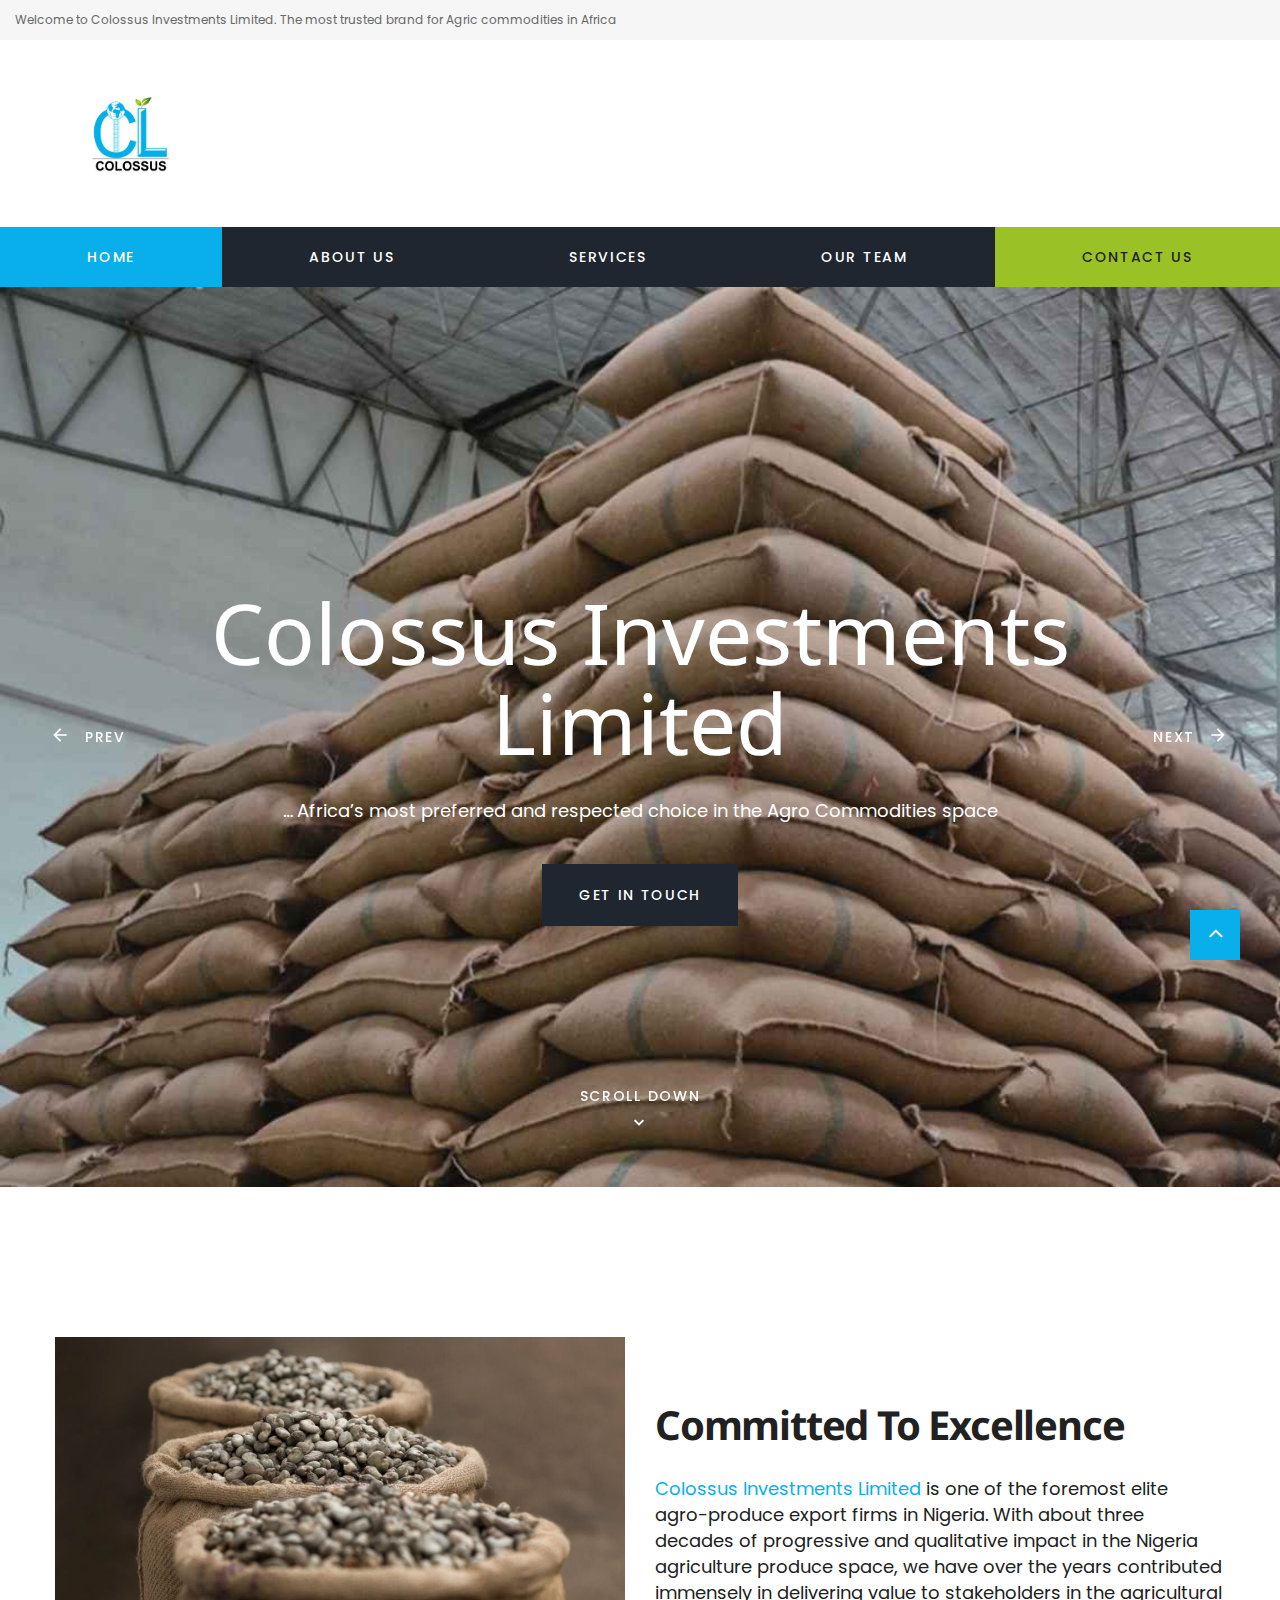
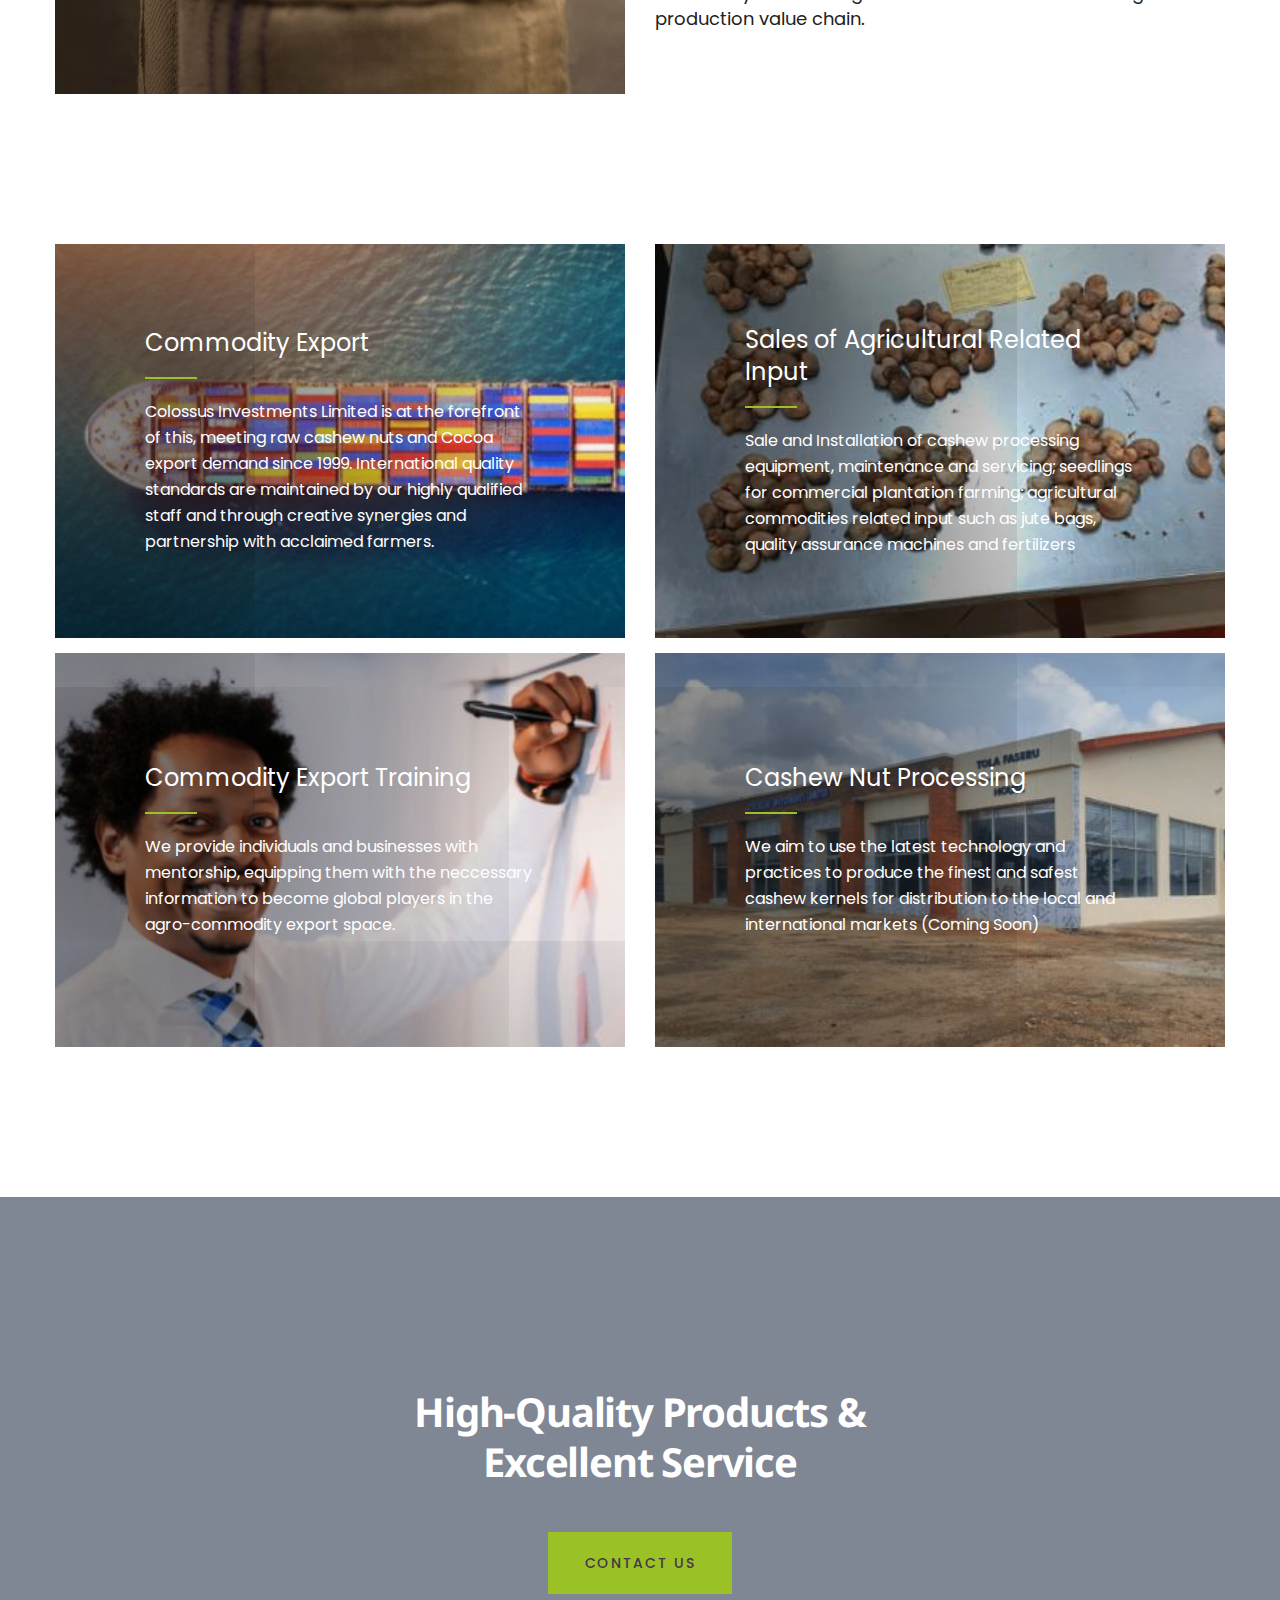
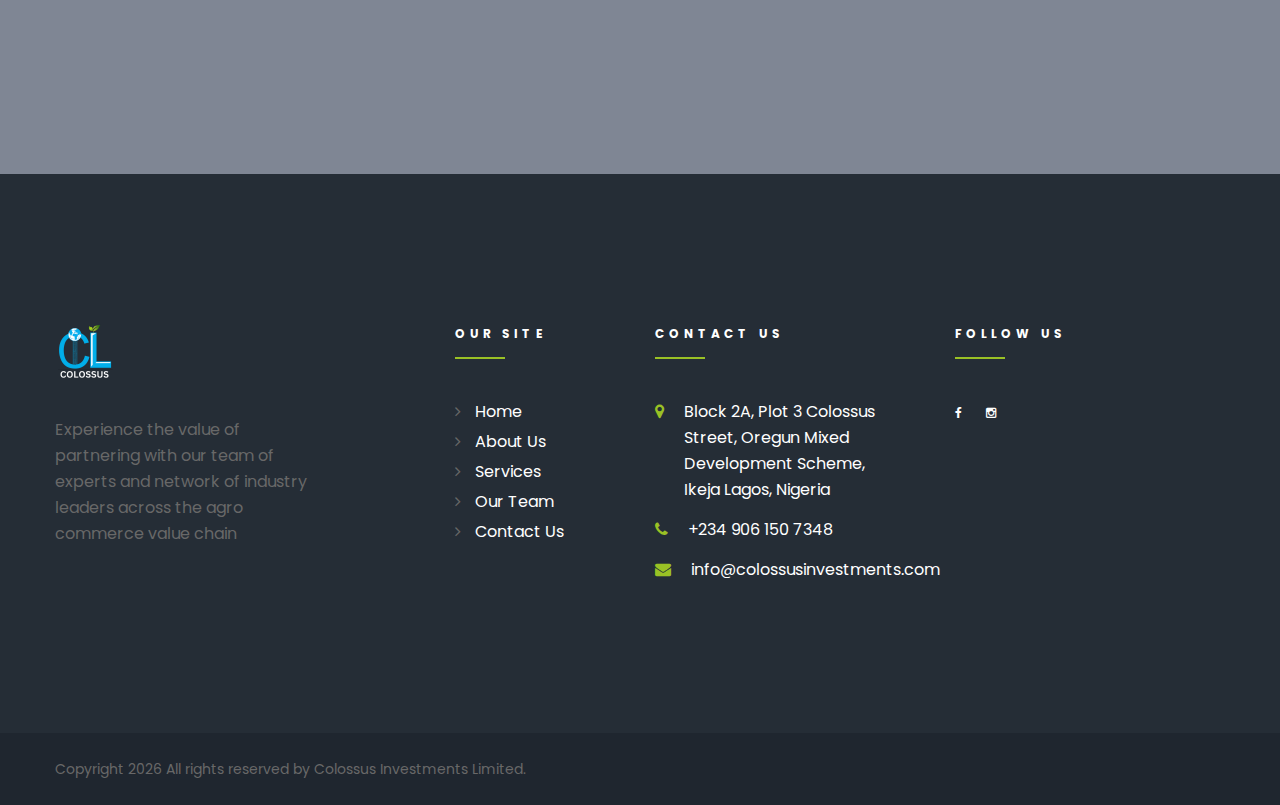
==== commit 576aaaef: "added google translate plugin" ====
--- a/index.html
+++ b/index.html
@@ -15,8 +15,8 @@
   <link rel="mask-icon" href="images/new/ico/safari-pinned-tab.svg" color="#5bbad5">
   <meta name="msapplication-TileColor" content="#da532c">
   <meta name="theme-color" content="#ffffff">
-  
-  
+
+
   <link rel="stylesheet" type="text/css"
     href="//fonts.googleapis.com/css?family=Poppins:400,500,700%7CNoto+Sans:400,700">
   <link rel="stylesheet" href="css/style.css">
@@ -40,6 +40,10 @@
 </head>
 
 <body>
+
+
+  <script src="//translate.google.com/translate_a/element.js?cb=googleTranslateElementInit"
+    type="text/javascript"></script>
   <div class="ie-panel"><a href="http://windows.microsoft.com/en-US/internet-explorer/"><img
         src="images/ie8-panel/warning_bar_0000_us.jpg" height="42" width="820"
         alt="You are using an outdated browser. For a faster, safer browsing experience, upgrade for free today."></a>
@@ -69,23 +73,28 @@
   </div>
 
   <div class="page text-center text-md-left">
-    <!-- <a class="section section-banner d-none d-xl-flex"
-      href="https://www.templatemonster.com/website-templates/monstroid2.html"
-      style="background-image: url(images/banner/background-04-1920x60.jpg); background-image: -webkit-image-set( url(images/banner/background-04-1920x60.jpg) 1x, url(images/banner/background-04-3840x120.jpg) 2x )"><img
-        src="images/banner/foreground-04-1600x60.jpg"
-        srcset="images/banner/foreground-04-1600x60.jpg 1x, images/banner/foreground-04-3200x120.jpg 2x" alt=""
-        width="1600" height="310"></a> -->
+   
+    <div id="google_translate_element"></div> 
+
+    <script type="text/javascript"> 
+    function googleTranslateElementInit() { 
+  new google.translate.TranslateElement({pageLanguage: 'en'}, 'google_translate_element'); 
+    } 
+    </script> 
+  
+    <script type="text/javascript" src="//translate.google.com/translate_a/element.js?cb=googleTranslateElementInit"></script> 
     
-    <!-- Page Header-->
+    
+
     <header class="page-head">
-     
+
       <div class="rd-navbar-wrap">
-       
+
         <nav class="rd-navbar rd-navbar-secondary" data-stick-up-clone="true" data-layout="rd-navbar-fixed"
           data-sm-layout="rd-navbar-fixed" data-sm-device-layout="rd-navbar-fixed" data-md-layout="rd-navbar-static"
           data-md-device-layout="rd-navbar-fixed" data-lg-layout="rd-navbar-static"
           data-lg-device-layout="rd-navbar-static" data-lg-stick-up-offset="252px">
-         
+
           <div class="rd-navbar-inner">
             <span class="small">Welcome to Colossus Investments Limited. The most trusted brand for Agric commodities in
               Africa</span>
@@ -191,13 +200,14 @@
           <div class="swiper-slide-caption">
             <div class="container">
               <div class="row section-100-vh align-items-sm-center justify-content-sm-center">
-                <div class="col-xxl-8 col-md-9"  data-caption-delay="200">
+                <div class="col-xxl-8 col-md-9" data-caption-delay="200">
                   <h1 class="text-white">Colossus Investments Limited</h1>
-                  <p class="h6 offset-top-30">… Africa’s most preferred and respected choice in the Agro Commodities space</p>
+                  <p class="h6 offset-top-30">… Africa’s most preferred and respected choice in the Agro Commodities
+                    space</p>
                   <div class="group">
                     <!-- <a class="btn btn-primary btn-form" href="#">Our services</a> -->
-                    <a
-                      class="btn btn-dark btn-form" href="#">Get in touch</a></div>
+                    <a class="btn btn-dark btn-form" href="#">Get in touch</a>
+                  </div>
                 </div>
               </div>
             </div>
@@ -211,11 +221,12 @@
                 <div class="col-xxl-8 col-md-9" data-caption-delay="200">
                   <!-- <div class="col-xxl-8 col-md-9" data-caption-animate="fadeInDown" data-caption-delay="200"> -->
                   <h1 class="text-white">Colossus Investments Limited</h1>
-                  <p class="h6 offset-top-30">… Africa’s most preferred and respected choice in the Agro Commodities space</p>
+                  <p class="h6 offset-top-30">… Africa’s most preferred and respected choice in the Agro Commodities
+                    space</p>
                   <div class="group">
                     <!-- <a class="btn btn-primary btn-form" href="#">Our services</a> -->
-                    <a
-                      class="btn btn-dark btn-form" href="#">Get in touch</a></div>
+                    <a class="btn btn-dark btn-form" href="#">Get in touch</a>
+                  </div>
                 </div>
               </div>
             </div>
@@ -225,19 +236,20 @@
           <div class="swiper-slide-caption">
             <div class="container">
               <div class="row section-100-vh align-items-sm-center justify-content-sm-center">
-                <div class="col-xxl-8 col-md-9"  data-caption-delay="200">
+                <div class="col-xxl-8 col-md-9" data-caption-delay="200">
                   <h1 class="text-white">Colossus Investments Limited</h1>
-                  <p class="h6 offset-top-30">… Africa’s most preferred and respected choice in the Agro Commodities space</p>
+                  <p class="h6 offset-top-30">… Africa’s most preferred and respected choice in the Agro Commodities
+                    space</p>
                   <div class="group">
                     <!-- <a class="btn btn-primary btn-form" href="#">Our services</a> -->
-                    <a
-                      class="btn btn-dark btn-form" href="#">Get in touch</a></div>
+                    <a class="btn btn-dark btn-form" href="#">Get in touch</a>
+                  </div>
                 </div>
               </div>
             </div>
           </div>
         </div>
-        
+
       </div>
       <div class="swiper-button-prev"><span>Prev</span></div>
       <div class="swiper-button-next"><span>Next</span></div>
@@ -247,7 +259,7 @@
 
 
     <section class="section-75 section-md-120 section-lg-120 section-xl-150" id="custom-way-point">
-      
+
       <div class="container text-left">
 
 
@@ -258,10 +270,13 @@
                   height="460" />
               </div>
               <div class="col-xl-6">
-                <h2>Committed To Excellence</h2><br/>
-                <h6><span class="text-primary">Colossus Investments Limited</span>  is one of the foremost elite agro-produce export firms in Nigeria. 
-                  With about three decades of progressive and qualitative impact in the Nigeria agriculture produce space, 
-                  we have over the years contributed immensely in delivering value to stakeholders in the agricultural production value chain.</h6>
+                <h2>Committed To Excellence</h2><br />
+                <h6><span class="text-primary">Colossus Investments Limited</span> is one of the foremost elite
+                  agro-produce export firms in Nigeria.
+                  With about three decades of progressive and qualitative impact in the Nigeria agriculture produce
+                  space,
+                  we have over the years contributed immensely in delivering value to stakeholders in the agricultural
+                  production value chain.</h6>
                 <!-- <p>	
                   Colossus Investments Limited is one of the foremost elite agro produce export firm in Nigeria. 
                   With about three decades of progressive and qualitative impact in the Nigeria agriculture produce space, 
@@ -273,15 +288,17 @@
           </div>
         </div>
 
-        
+
         <div class="row row-15 justify-content-sm-center offset-top-60 offset-md-top-125 offset-lg-top-150">
           <div class="col-md-9 col-lg-6">
             <div class="box-info-custom" style="background-image: url(images/new/shipping1.jpg );">
               <div class="box-info-custom-inner">
                 <h5 class="box-info-custom-title"><a href="#"> Commodity Export</a></h5>
                 <!-- <p>Nigeria is a major and growing player in the global Cashew, Cocoa and Sesame seed production industries.  -->
-                 <p >Colossus Investments Limited is at the forefront of this, meeting raw cashew nuts and Cocoa export demand since 1993. 
-                  International quality standards are maintained by our highly qualified staff and through creative synergies and partnership with acclaimed farmers.</p>
+                <p>Colossus Investments Limited is at the forefront of this, meeting raw cashew nuts and Cocoa export
+                  demand since 1999.
+                  International quality standards are maintained by our highly qualified staff and through creative
+                  synergies and partnership with acclaimed farmers.</p>
               </div>
             </div>
           </div>
@@ -289,9 +306,11 @@
             <div class="box-info-custom" style="background-image: url(images/new/agric-tools.jpg );">
               <div class="box-info-custom-inner">
                 <h5 class="box-info-custom-title"><a href="#"> Sales of Agricultural Related Input</a></h5>
-              
-                <p >Sale and Installation of cashew processing equipment, maintenance and servicing; seedlings for commercial plantation farming;
-                  agricultural commodities related input such as jute bags, quality assurance machines and fertilizers</p>
+
+                <p>Sale and Installation of cashew processing equipment, maintenance and servicing; seedlings for
+                  commercial plantation farming;
+                  agricultural commodities related input such as jute bags, quality assurance machines and fertilizers
+                </p>
               </div>
             </div>
           </div>
@@ -299,7 +318,8 @@
             <div class="box-info-custom" style="background-image: url(images/new/train1.jpg );">
               <div class="box-info-custom-inner">
                 <h5 class="box-info-custom-title"><a href="#">Commodity Export Training</a></h5>
-                <p >We provide individuals and businesses with mentorship, equipping them with the neccessary information to become global players in the agro-commodity export space.</p>
+                <p>We provide individuals and businesses with mentorship, equipping them with the neccessary information
+                  to become global players in the agro-commodity export space.</p>
               </div>
             </div>
           </div>
@@ -307,14 +327,15 @@
             <div class="box-info-custom" style="background-image: url(images/new/service-process.jpg );">
               <div class="box-info-custom-inner">
                 <h5 class="box-info-custom-title"><a href="#">Cashew Nut Processing</a></h5>
-                <p >We aim to use the latest technology and practices to produce the finest and safest cashew kernels for distribution to the local and international markets (Coming Soon)</p>
-              </div>
-            </div>
-          </div>
-        </div>
-
-
-        
+                <p>We aim to use the latest technology and practices to produce the finest and safest cashew kernels for
+                  distribution to the local and international markets (Coming Soon)</p>
+              </div>
+            </div>
+          </div>
+        </div>
+
+
+
 
       </div>
     </section>
@@ -324,14 +345,15 @@
       <div class="container filter-inner-wrap">
         <div class="row justify-content-sm-center text-center">
           <div class="col-sm-10 col-md-8 col-lg-6">
-            <h2 class="text-white"><span class="small text-white"></span>High-Quality Products &<br class="d-none d-lg-block"> Excellent Service
+            <h2 class="text-white"><span class="small text-white"></span>High-Quality Products &<br
+                class="d-none d-lg-block"> Excellent Service
             </h2><a class="btn btn-default btn-form btn-default-white" href="contacts.html">Contact us</a>
           </div>
         </div>
       </div>
     </section>
 
-   
+
 
 
     <!-- <section class="section-75 section-md-120 section-lg-120 section-xl-150 bg-table">
@@ -387,7 +409,7 @@
       </div>
     </section> -->
 
-  
+
     <!-- Page Footer-->
     <footer class="page-footer page-footer-classic">
       <section class="section-75 section-sm-80 section-md-100 section-xl-150">
@@ -395,25 +417,26 @@
           <div class="row text-md-left row-55">
             <div class="col-md-6 col-xl-3 col-xxl-4"><a href="/"><img class="img-responsive"
                   src="images/new/logo_w2.png" alt="" width="229" height="58" /></a>
-              <p class="offset-top-20 offset-md-top-35 inset-xxl-right-30">Experience the value of partnering with our team of experts and network of industry leaders across the agro commerce value chain</p>
+              <p class="offset-top-20 offset-md-top-35 inset-xxl-right-30">Experience the value of partnering with our
+                team of experts and network of industry leaders across the agro commerce value chain</p>
             </div>
 
             <div class="col-sm-6 col-md-3 col-xl-1 col-lg-3">
-         
+
             </div>
 
             <div class="col-sm-12 col-md-6 col-xl-2 col-lg-6"><span
-              class="small text-spacing-340 text-white text-uppercase font-weight-bold page-footer-classic-title">
-              Our Site</span>
-            <ul class="list list-marked offset-top-30 list-xs offset-md-top-40">
-              <li><a class="text-white" href="/">Home</a></li>
-              <li><a class="text-white" href="about.html">About Us</a></li>
-              <li><a class="text-white" href="services.html">Services</a></li>
-              <li><a class="text-white" href="team.html">Our Team</a></li>
-              <li><a class="text-white" href="contacts.html">Contact Us</a></li>
-            </ul>
-          </div>
-          
+                class="small text-spacing-340 text-white text-uppercase font-weight-bold page-footer-classic-title">
+                Our Site</span>
+              <ul class="list list-marked offset-top-30 list-xs offset-md-top-40">
+                <li><a class="text-white" href="/">Home</a></li>
+                <li><a class="text-white" href="about.html">About Us</a></li>
+                <li><a class="text-white" href="services.html">Services</a></li>
+                <li><a class="text-white" href="team.html">Our Team</a></li>
+                <li><a class="text-white" href="contacts.html">Contact Us</a></li>
+              </ul>
+            </div>
+
 
             <div class="col-md-6 col-xl-3 col-lg-5">
               <div class="inset-xl-right-30">
@@ -424,15 +447,17 @@
                   <li>
                     <div class="unit flex-row unit-spacing-xs">
                       <div class="unit-left"><span class="icon icon--school-bus-yellow fa-map-marker"></span></div>
-                      <div class="unit-body"><a class="text-school-bus-yellow-white" href="#">Block 2A, Plot 3 Colossus Street, 
-                        Oregun Mixed Development Scheme, 
-                        Ikeja Lagos, Nigeria</a></div>
+                      <div class="unit-body"><a class="text-school-bus-yellow-white" href="#">Block 2A, Plot 3 Colossus
+                          Street,
+                          Oregun Mixed Development Scheme,
+                          Ikeja Lagos, Nigeria</a></div>
                     </div>
                   </li>
                   <li>
                     <div class="unit flex-row unit-spacing-xs">
                       <div class="unit-left"><span class="icon icon--school-bus-yellow fa-phone"></span></div>
-                      <div class="unit-body"><a class="text-school-bus-yellow-white" href="tel:#">+234 906 150 7348</a></div>
+                      <div class="unit-body"><a class="text-school-bus-yellow-white" href="tel:#">+234 906 150 7348</a>
+                      </div>
                     </div>
                   </li>
                   <li>
@@ -441,6 +466,7 @@
                       <div class="unit-body"><a class="text-school-bus-yellow-white"
                           href="mailto:#">info@colossusinvestments.com</a></div>
                     </div>
+                  </li>
                 </ul>
               </div>
             </div>
@@ -470,7 +496,7 @@
                 Investments Limited.
               </p>
             </div>
-         
+
           </div>
         </div>
       </section>
--- a/css/style.css
+++ b/css/style.css
@@ -18125,6 +18125,10 @@
 	font-size: 48px;
 }
 
+.mdi-60px {
+	font-size: 60px;
+}
+
 .mdi-dark {
 	color: rgba(0, 0, 0, 0.54);
 }
